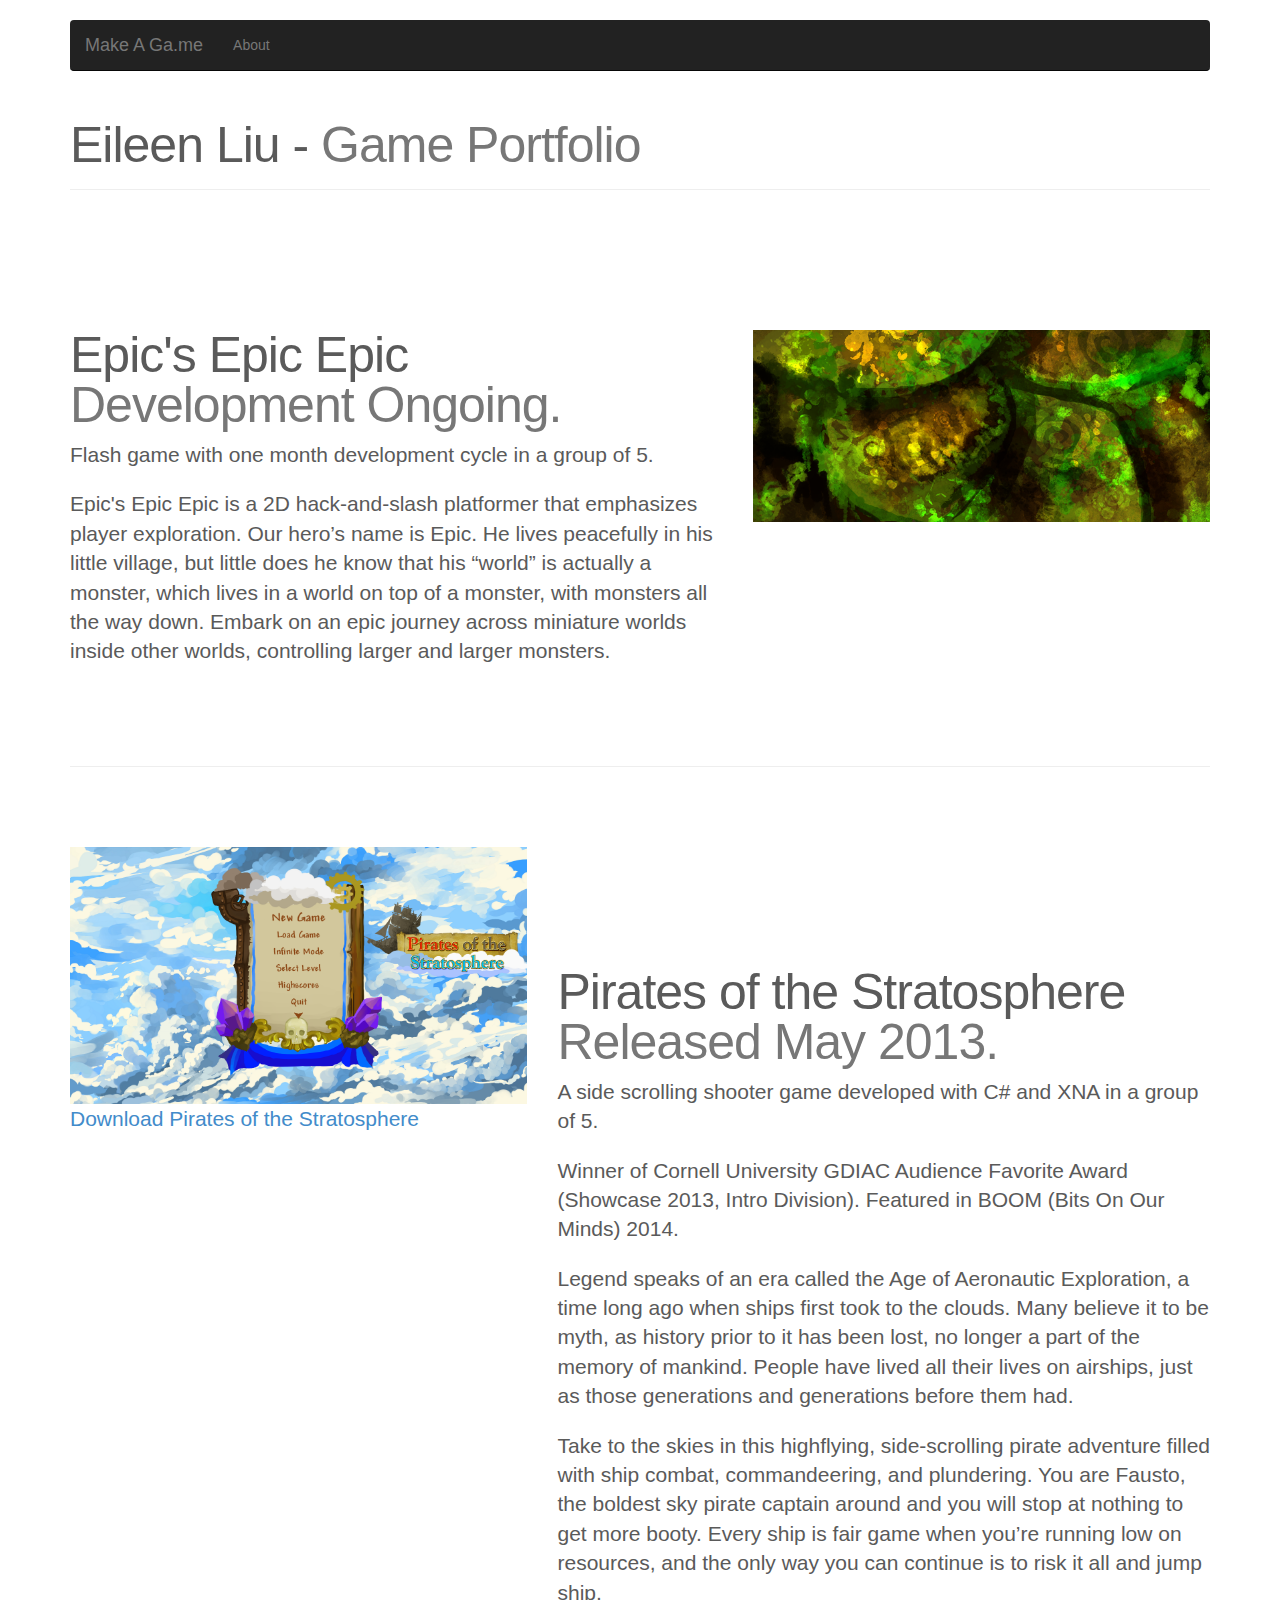
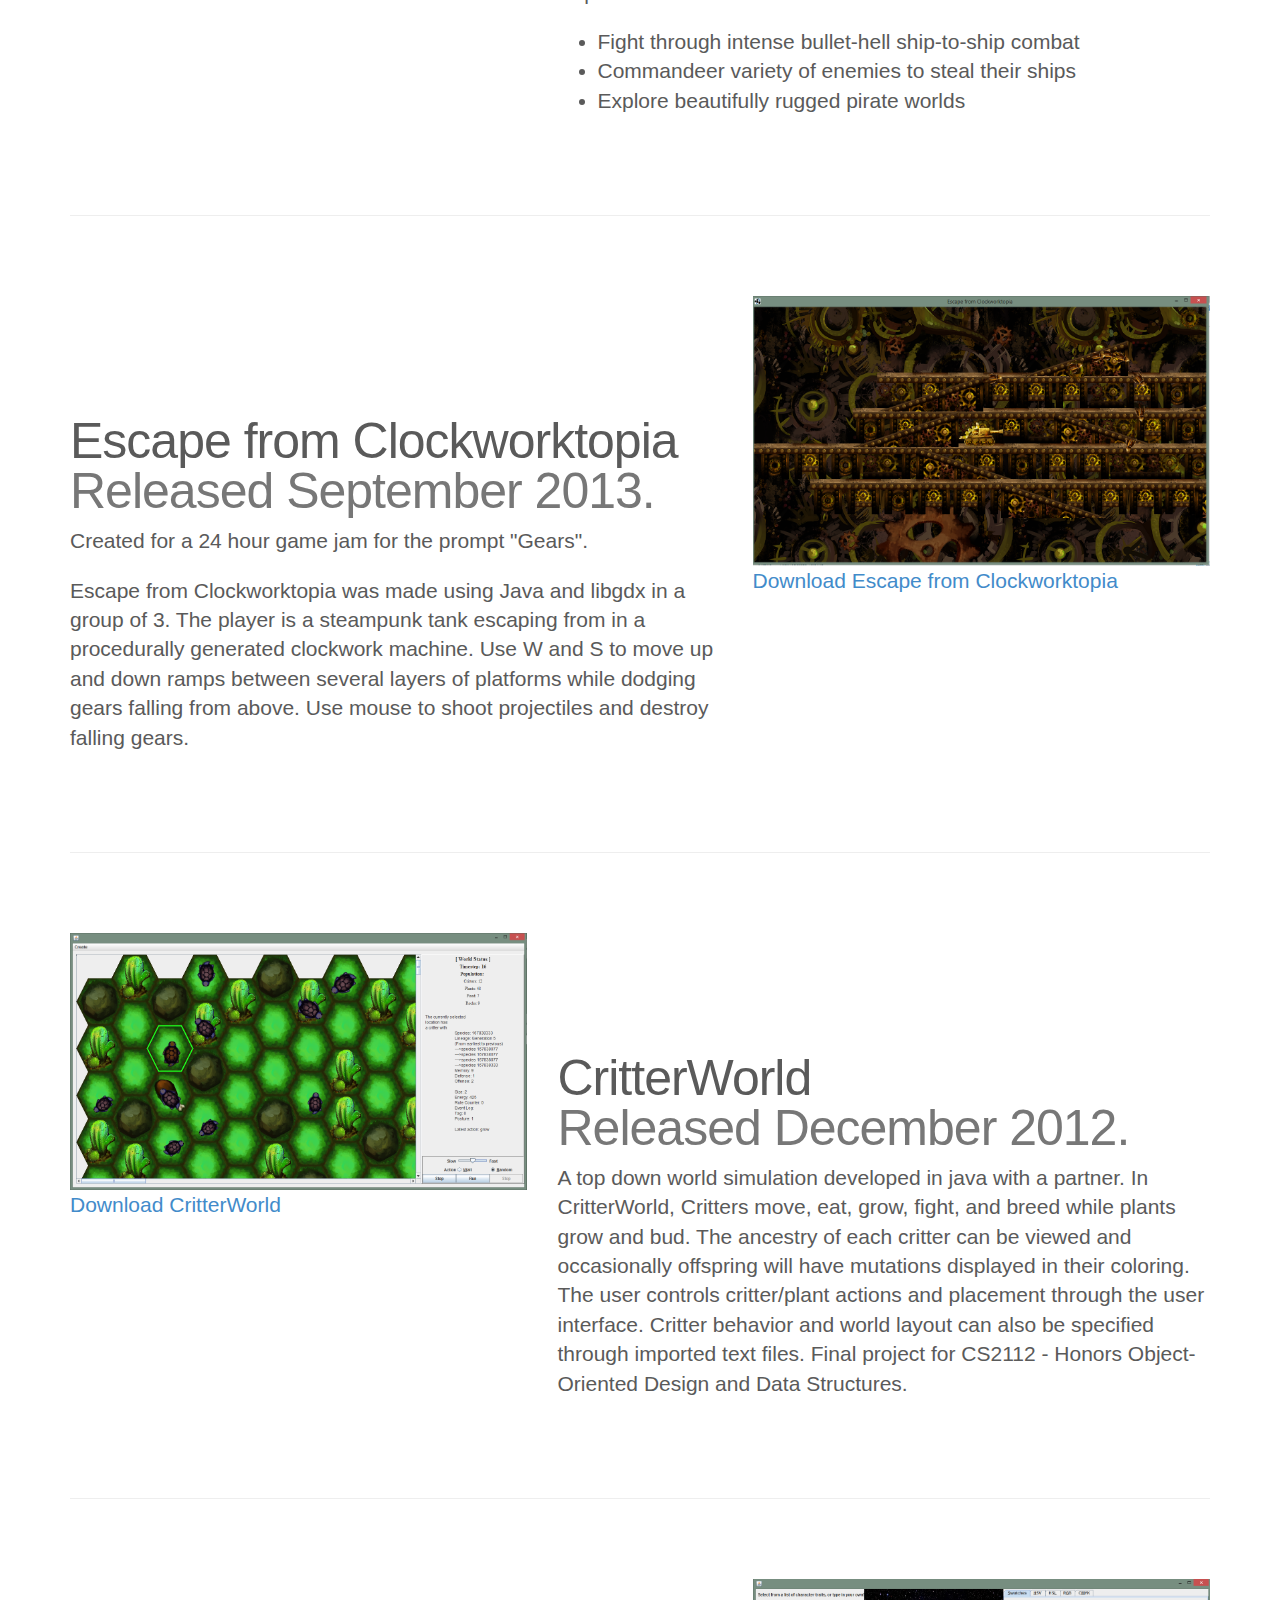
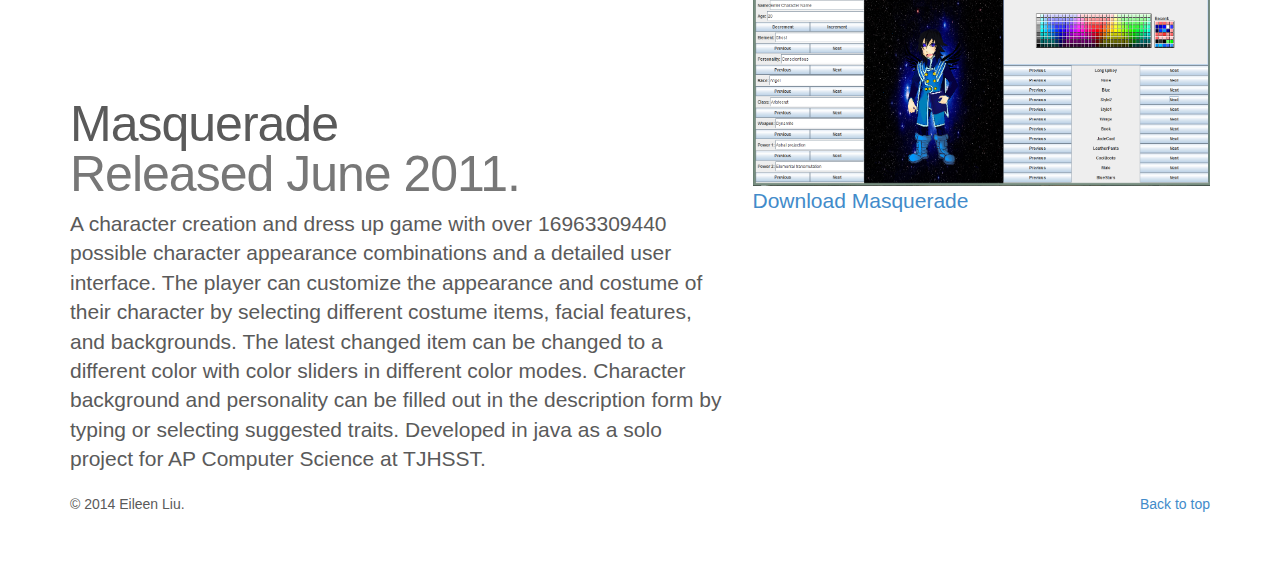
==== index.html @ 1aaf230d "adjusting images" ====
<!DOCTYPE html>
<html lang="en"><head>
<meta http-equiv="content-type" content="text/html; charset=UTF-8">
    <meta charset="utf-8">
    <meta http-equiv="X-UA-Compatible" content="IE=edge">
    <meta name="viewport" content="width=device-width, initial-scale=1">
    <meta name="description" content="Game Portfolio">
    <meta name="author" content="Eileen Liu">
   <!-- <link rel="icon" href="http://getbootstrap.com/favicon.ico">-->

    <title>Make a Ga.me - Eileen Liu - Game Portfolio</title>

    <!-- Bootstrap core CSS -->
    <link href="stylesheets/bootstrap.css" rel="stylesheet">

        <!-- HTML5 shim and Respond.js IE8 support of HTML5 elements and media queries -->
    <!--[if lt IE 9]>
      <script src="https://oss.maxcdn.com/html5shiv/3.7.2/html5shiv.min.js"></script>
      <script src="https://oss.maxcdn.com/respond/1.4.2/respond.min.js"></script>
    <![endif]-->

    <!-- Custom styles for this template -->
    <link href="stylesheets/carousel.css" rel="stylesheet">
  <style type="text/css" id="holderjs-style"></style></head>
<!-- NAVBAR
================================================== -->
  <body>
    <div class="navbar-wrapper">
      <div class="container">
        <div class="navbar navbar-inverse navbar-static-top" role="navigation">
          <div class="container">
            <div class="navbar-header">
              <button type="button" class="navbar-toggle collapsed" data-toggle="collapse" data-target=".navbar-collapse">
                <span class="sr-only">Toggle navigation</span>
                <span class="icon-bar"></span>
                <span class="icon-bar"></span>
                <span class="icon-bar"></span>
              </button>
              <a class="navbar-brand" href="#">Make A Ga.me</a>
            </div>
            <div class="navbar-collapse collapse">
              <ul class="nav navbar-nav">
<!--               <li class="active"><a href="#">Home</a></li>-->
                <li><a href="about.html">About</a></li>
<!--                <li><a href="#contact">Contact</a></li>
                <li class="dropdown">
                  <a href="#" class="dropdown-toggle" data-toggle="dropdown"> Games <span class="caret"></span></a>
                  <ul class="dropdown-menu" role="menu">
                    <li><a href="#">Action</a></li>
                    <li><a href="#">Another action</a></li>
                    <li><a href="#">Something else here</a></li>
                    <li class="divider"></li>
                    <li class="dropdown-header">Nav header</li>
                    <li><a href="#">Separated link</a></li>
                    <li><a href="#">One more separated link</a></li>
                  </ul>
                </li>
                <li><a href="#contact">Programming</a></li>
                <li><a href="#contact">Art</a></li> -->
              </ul>
            </div>
          </div>
        </div>

      </div>
    </div>

    <!-- Marketing messaging and featurettes
    ================================================== -->
    <!-- Wrap the rest of the page in another container to center all the content. -->

    <div class="container marketing">

      <!-- START THE FEATURETTES -->
      <div class="page-header">
        <h2 class="featurette-heading">Eileen Liu - <span class="text-muted"> Game Portfolio</span></h2>
      </div>
      <div class="row featurette">
        <div class="col-md-7">
          <h2 class="featurette-heading">Epic's Epic Epic <br /><span class="text-muted">Development Ongoing.</span></h2>
          <p class="lead">Flash game with one month development cycle in a group of 5. </p>
          <p class="lead">Epic's Epic Epic is a 2D hack-and-slash platformer that emphasizes player exploration. 
          Our hero’s name is Epic. He lives peacefully in his little village, but little does he know that his “world” is actually a monster, which lives in a world on top of a monster, with monsters all the way down. 
          Embark on an epic journey across miniature worlds inside other worlds, controlling larger and larger monsters. </p>
        </div>
        <div class="col-md-5">
          <br/><br/><br/><br/><br/><br/>
          <img src="images/Epic'sEpicEpic.png" class="featurette-image img-responsive">
        </div>
      </div>

      <hr class="featurette-divider">

      <div class="row featurette">
        <div class="col-md-5">
      <!-- 16:9 aspect ratio -->
<!--          <embed width="480" height="270"
            src="http://www.youtube.com/v/d8ma7FJVLNM"> -->


          <img src="images/Pirates.png" class="featurette-image img-responsive">
          <a class="lead" href="games/Pirates of the Stratosphere.zip">Download Pirates of the Stratosphere</a>
        </div>
        
        <div class="col-md-7">
          <h2 class="featurette-heading">Pirates of the Stratosphere <span class="text-muted">Released May 2013.</span></h2>
          <p class="lead">A side scrolling shooter game developed with C# and XNA in a group of 5. </p>
          <p class="lead">Winner of Cornell University GDIAC Audience Favorite Award (Showcase 2013, Intro Division). Featured in BOOM (Bits On Our Minds) 2014. </p>
          <p class="lead">
          Legend speaks of an era called the Age of Aeronautic Exploration, a time long ago when ships first took to the clouds. Many believe it to be myth, as history prior to it has been lost, no longer a part of the memory of mankind. People have lived all their lives on airships, just as those generations and generations before them had. 
          </p>
          <p class="lead">
          Take to the skies in this highflying, side-scrolling pirate adventure filled with ship combat, commandeering, and plundering.  You are Fausto, the boldest sky pirate captain around and you will stop at nothing to get more booty.  Every ship is fair game when you’re running low on resources, and the only way you can continue is to risk it all and jump ship.
          </p>
          <ul class="lead">
            <li>Fight through intense bullet-hell ship-to-ship combat</li>
            <li>Commandeer variety of enemies to steal their ships</li>
            <li>Explore beautifully rugged pirate worlds</li>
          </ul>
        </div>
      </div>

      <hr class="featurette-divider">

      <div class="row featurette">
        <div class="col-md-7">
          <h2 class="featurette-heading">Escape from Clockworktopia <br /><span class="text-muted">Released September 2013.</span></h2>
          <p class="lead">Created for a 24 hour game jam for the prompt "Gears". </p>
          <p class="lead">Escape from Clockworktopia was made using Java and libgdx in a group of 3. The player is a steampunk tank escaping from in a procedurally generated clockwork machine. Use W and S to move up and down ramps between several layers of platforms while dodging gears falling from above. Use mouse to shoot projectiles and destroy falling gears. </p>
        </div>
        <div class="col-md-5">
          <img src="images/EscapefromClockworktopia.png" class="featurette-image img-responsive">
          <a class="lead" href="games/EscapeClockworktopia.jar">Download Escape from Clockworktopia</a>
        </div>
      </div>

      <hr class="featurette-divider">

      <div class="row featurette">
        <div class="col-md-5">
          <img src="images/CritterWorld.png" class="featurette-image img-responsive">
          <a class="lead" href="games/CritterWorld.zip">Download CritterWorld</a>
        </div>
        <div class="col-md-7">
          <h2 class="featurette-heading">CritterWorld <br /><span class="text-muted">Released December 2012.</span></h2>
          <p class="lead">A top down world simulation developed in java with a partner. In CritterWorld, Critters move, eat, grow, fight, and breed while plants grow and bud. The ancestry of each critter can be viewed and occasionally offspring will have mutations displayed in their coloring. The user controls critter/plant actions and placement through the user interface. Critter behavior and world layout can also be specified through imported text files. Final project for CS2112 - Honors Object-Oriented Design and Data Structures. 
           </p>
        </div>
      </div>
      
      <hr class="featurette-divider">

      <div class="row featurette">
        <div class="col-md-7">
          <h2 class="featurette-heading">Masquerade <br /><span class="text-muted">Released June 2011.</span></h2>
          <p class="lead">A character creation and dress up game with over 16963309440 possible character appearance combinations and a detailed user interface. The player can customize the appearance and costume of their character by selecting different costume items, facial features, and backgrounds. The latest changed item can be changed to a different color with color sliders in different color modes. Character background and personality can be filled out in the description form by typing or selecting suggested traits. Developed in java as a solo project for AP Computer Science at TJHSST.</p>
        </div>
        <div class="col-md-5">
          <img src="images/Masquerade.png" class="featurette-image img-responsive">
          <a class="lead" href="games/Masquerade.zip">Download Masquerade</a>
        </div>
      </div>

      <!-- /END THE FEATURETTES -->
      
      <!-- FOOTER -->
      <footer>
        <p class="pull-right"><a href="#">Back to top</a></p>
        <p>© 2014 Eileen Liu. </p>
      </footer>

    </div><!-- /.container -->


    <!-- Bootstrap core JavaScript
    ================================================== -->
    <!-- Placed at the end of the document so the pages load faster -->
    <script src="javascripts/jquery.js"></script>
    <script src="javascripts/bootstrap.js"></script>
    <script src="javascripts/docs.js"></script>
    <!-- IE10 viewport hack for Surface/desktop Windows 8 bug -->
    <script src="javascripts/ie10-viewport-bug-workaround.js"></script>
  
</body></html>
---- stylesheets/carousel.css ----
/* GLOBAL STYLES
-------------------------------------------------- */
/* Padding below the footer and lighter body text */

body {
  padding-bottom: 40px;
  color: #5a5a5a;
}



/* CUSTOMIZE THE NAVBAR
-------------------------------------------------- */

/* Special class on .container surrounding .navbar, used for positioning it into place. */
.navbar-wrapper {
  position: absolute;
  top: 0;
  right: 0;
  left: 0;
  z-index: 20;
}

/* Flip around the padding for proper display in narrow viewports */
.navbar-wrapper > .container {
  padding-right: 0;
  padding-left: 0;
}
.navbar-wrapper .navbar {
  padding-right: 15px;
  padding-left: 15px;
}
.navbar-wrapper .navbar .container {
  width: auto;
}


/* CUSTOMIZE THE CAROUSEL
-------------------------------------------------- */

/* Carousel base class */
.carousel {
  height: 500px;
  margin-bottom: 60px;
}
/* Since positioning the image, we need to help out the caption */
.carousel-caption {
  z-index: 10;
}

/* Declare heights because of positioning of img element */
.carousel .item {
  height: 500px;
  background-color: #777;
}
.carousel-inner > .item > img {
  position: absolute;
  top: 0;
  left: 0;
  min-width: 100%;
  height: 500px;
}



/* MARKETING CONTENT
-------------------------------------------------- */

/* Center align the text within the three columns below the carousel */
.marketing .col-lg-4 {
  margin-bottom: 20px;
  text-align: center;
}
.marketing h2 {
  font-weight: normal;
}
.marketing .col-lg-4 p {
  margin-right: 10px;
  margin-left: 10px;
}


/* Featurettes
------------------------- */

.featurette-divider {
  margin: 80px 0; /* Space out the Bootstrap <hr> more */
}

/* Thin out the marketing headings */
.featurette-heading {
  font-weight: 300;
  line-height: 1;
  letter-spacing: -1px;
}



/* RESPONSIVE CSS
-------------------------------------------------- */

@media (min-width: 768px) {

  /* Navbar positioning foo */
  .navbar-wrapper {
    margin-top: 20px;
  }
  .navbar-wrapper .container {
    padding-right: 15px;
    padding-left: 15px;
  }
  .navbar-wrapper .navbar {
    padding-right: 0;
    padding-left: 0;
  }

  /* The navbar becomes detached from the top, so we round the corners */
  .navbar-wrapper .navbar {
    border-radius: 4px;
  }

  /* Bump up size of carousel content */
  .carousel-caption p {
    margin-bottom: 20px;
    font-size: 21px;
    line-height: 1.4;
  }

  .featurette-heading {
    font-size: 50px;
  }
}

@media (min-width: 992px) {
  .featurette-heading {
    margin-top: 120px;
  }
}
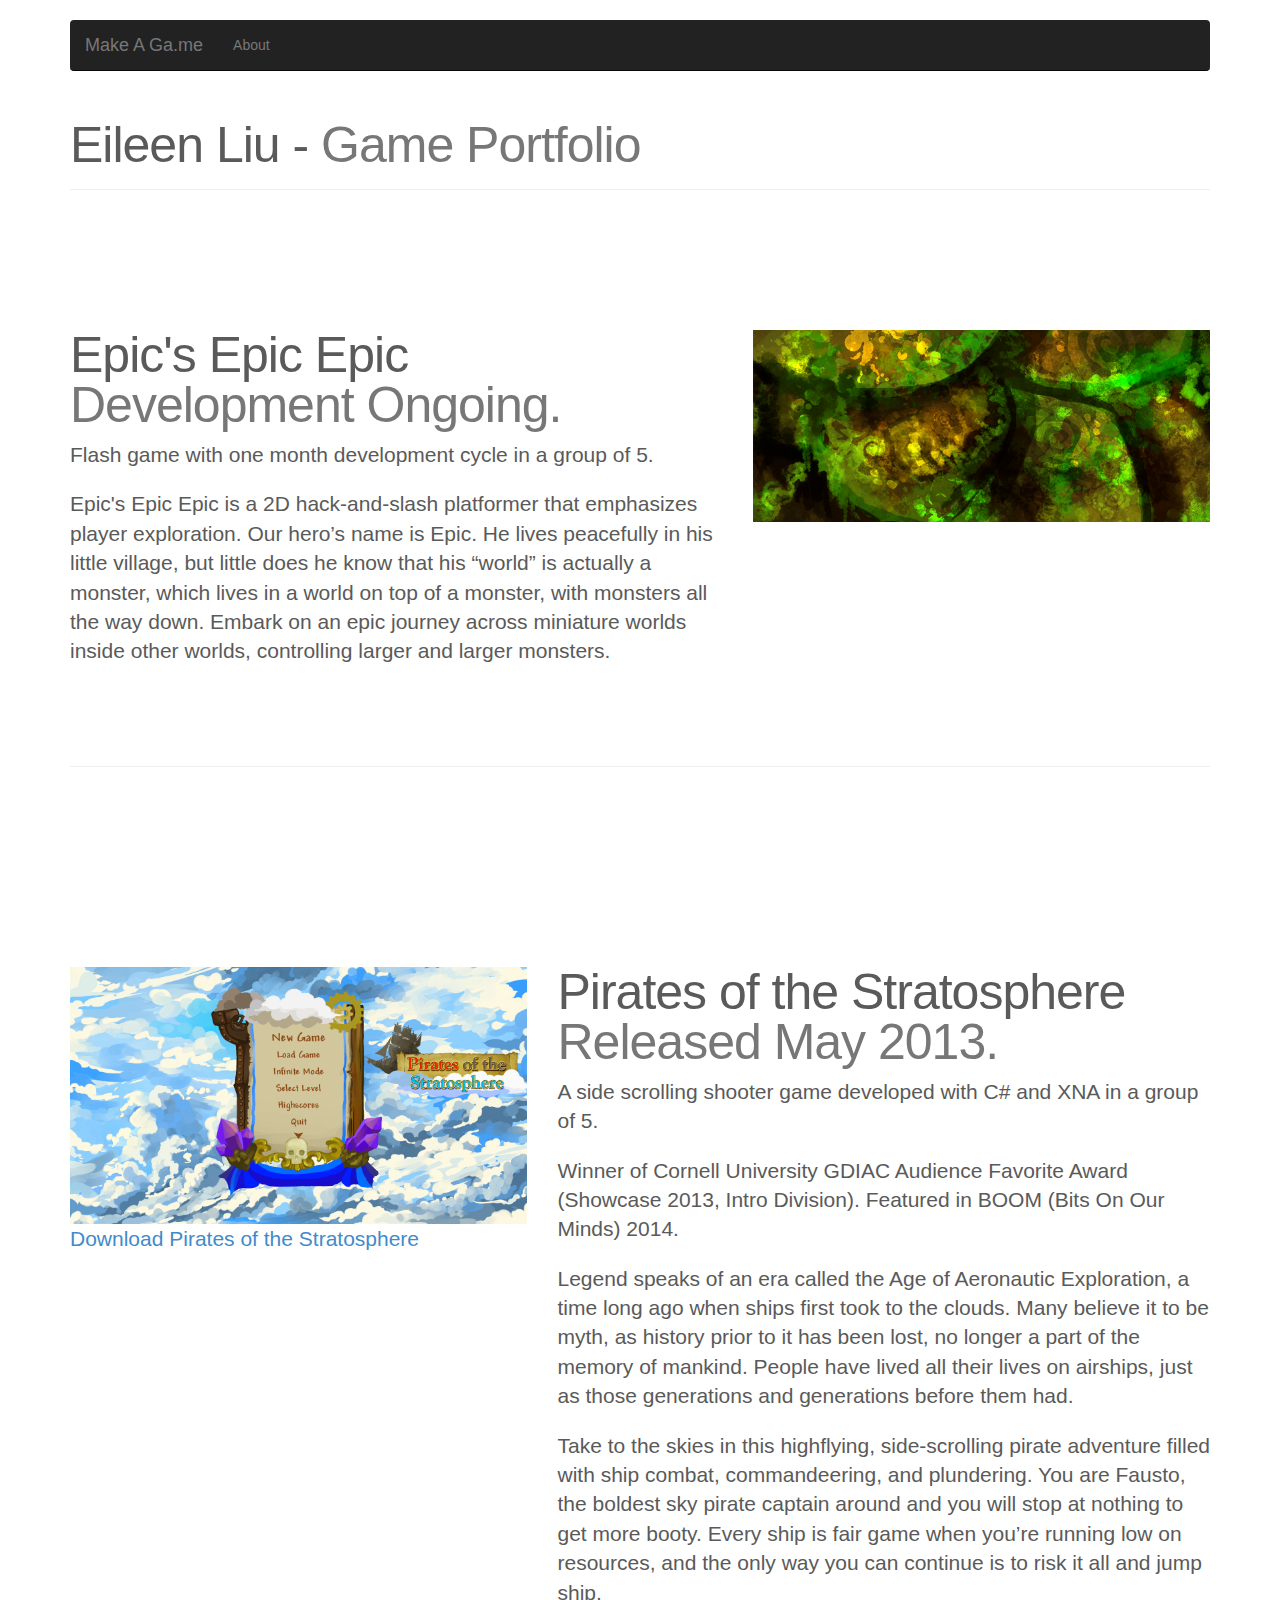
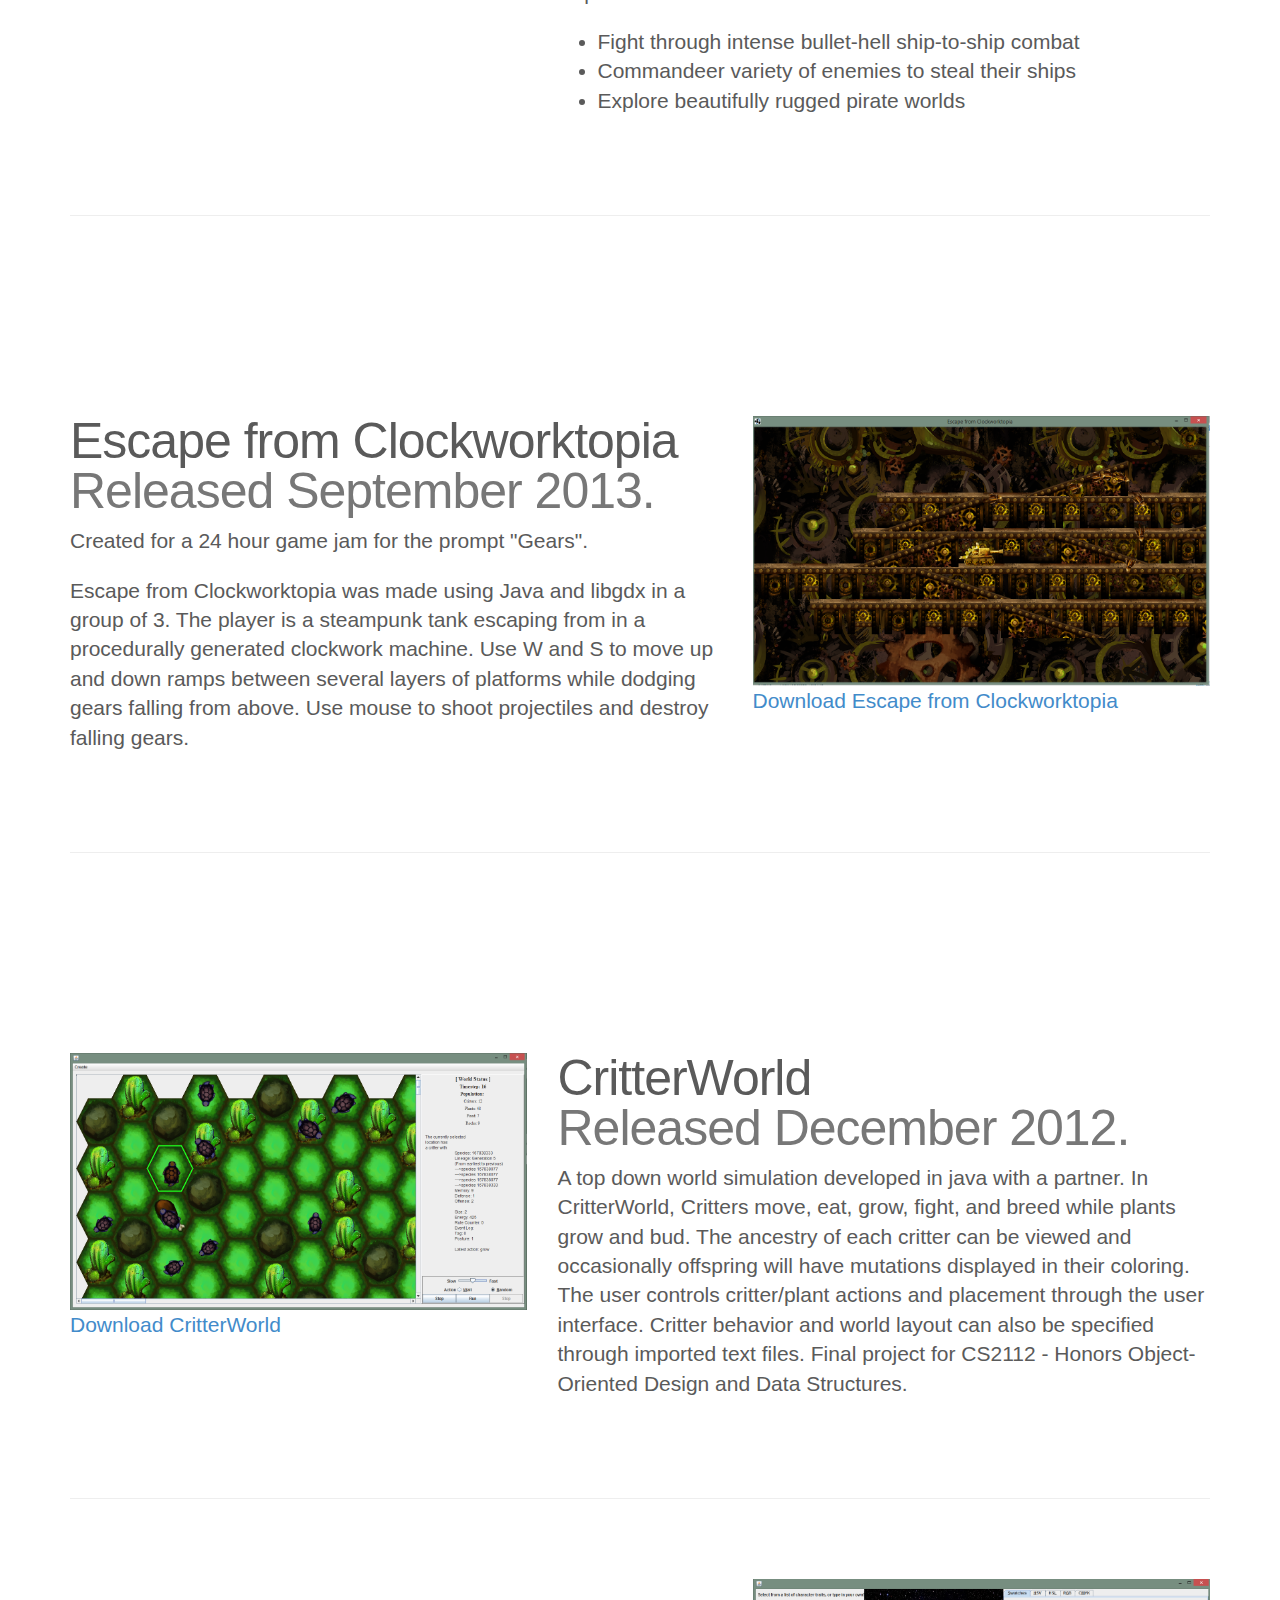
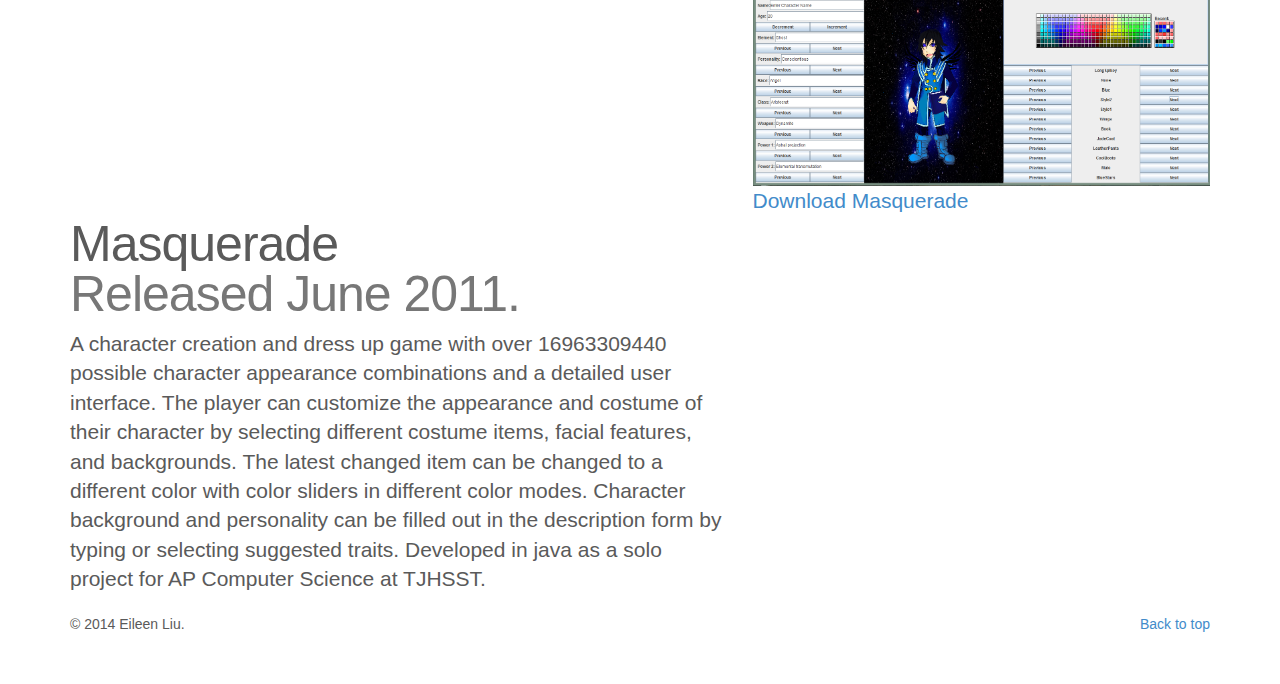
==== commit a8b2ea25: "more image adjustment" ====
--- a/index.html
+++ b/index.html
@@ -97,7 +97,7 @@
 <!--          <embed width="480" height="270"
             src="http://www.youtube.com/v/d8ma7FJVLNM"> -->
 
-
+            <br/><br/><br/><br/><br/><br/>
           <img src="images/Pirates.png" class="featurette-image img-responsive">
           <a class="lead" href="games/Pirates of the Stratosphere.zip">Download Pirates of the Stratosphere</a>
         </div>
@@ -129,6 +129,7 @@
           <p class="lead">Escape from Clockworktopia was made using Java and libgdx in a group of 3. The player is a steampunk tank escaping from in a procedurally generated clockwork machine. Use W and S to move up and down ramps between several layers of platforms while dodging gears falling from above. Use mouse to shoot projectiles and destroy falling gears. </p>
         </div>
         <div class="col-md-5">
+          <br/><br/><br/><br/><br/><br/>
           <img src="images/EscapefromClockworktopia.png" class="featurette-image img-responsive">
           <a class="lead" href="games/EscapeClockworktopia.jar">Download Escape from Clockworktopia</a>
         </div>
@@ -138,6 +139,7 @@
 
       <div class="row featurette">
         <div class="col-md-5">
+          <br/><br/><br/><br/><br/><br/>
           <img src="images/CritterWorld.png" class="featurette-image img-responsive">
           <a class="lead" href="games/CritterWorld.zip">Download CritterWorld</a>
         </div>
@@ -152,6 +154,7 @@
 
       <div class="row featurette">
         <div class="col-md-7">
+          <br/><br/><br/><br/><br/><br/>
           <h2 class="featurette-heading">Masquerade <br /><span class="text-muted">Released June 2011.</span></h2>
           <p class="lead">A character creation and dress up game with over 16963309440 possible character appearance combinations and a detailed user interface. The player can customize the appearance and costume of their character by selecting different costume items, facial features, and backgrounds. The latest changed item can be changed to a different color with color sliders in different color modes. Character background and personality can be filled out in the description form by typing or selecting suggested traits. Developed in java as a solo project for AP Computer Science at TJHSST.</p>
         </div>
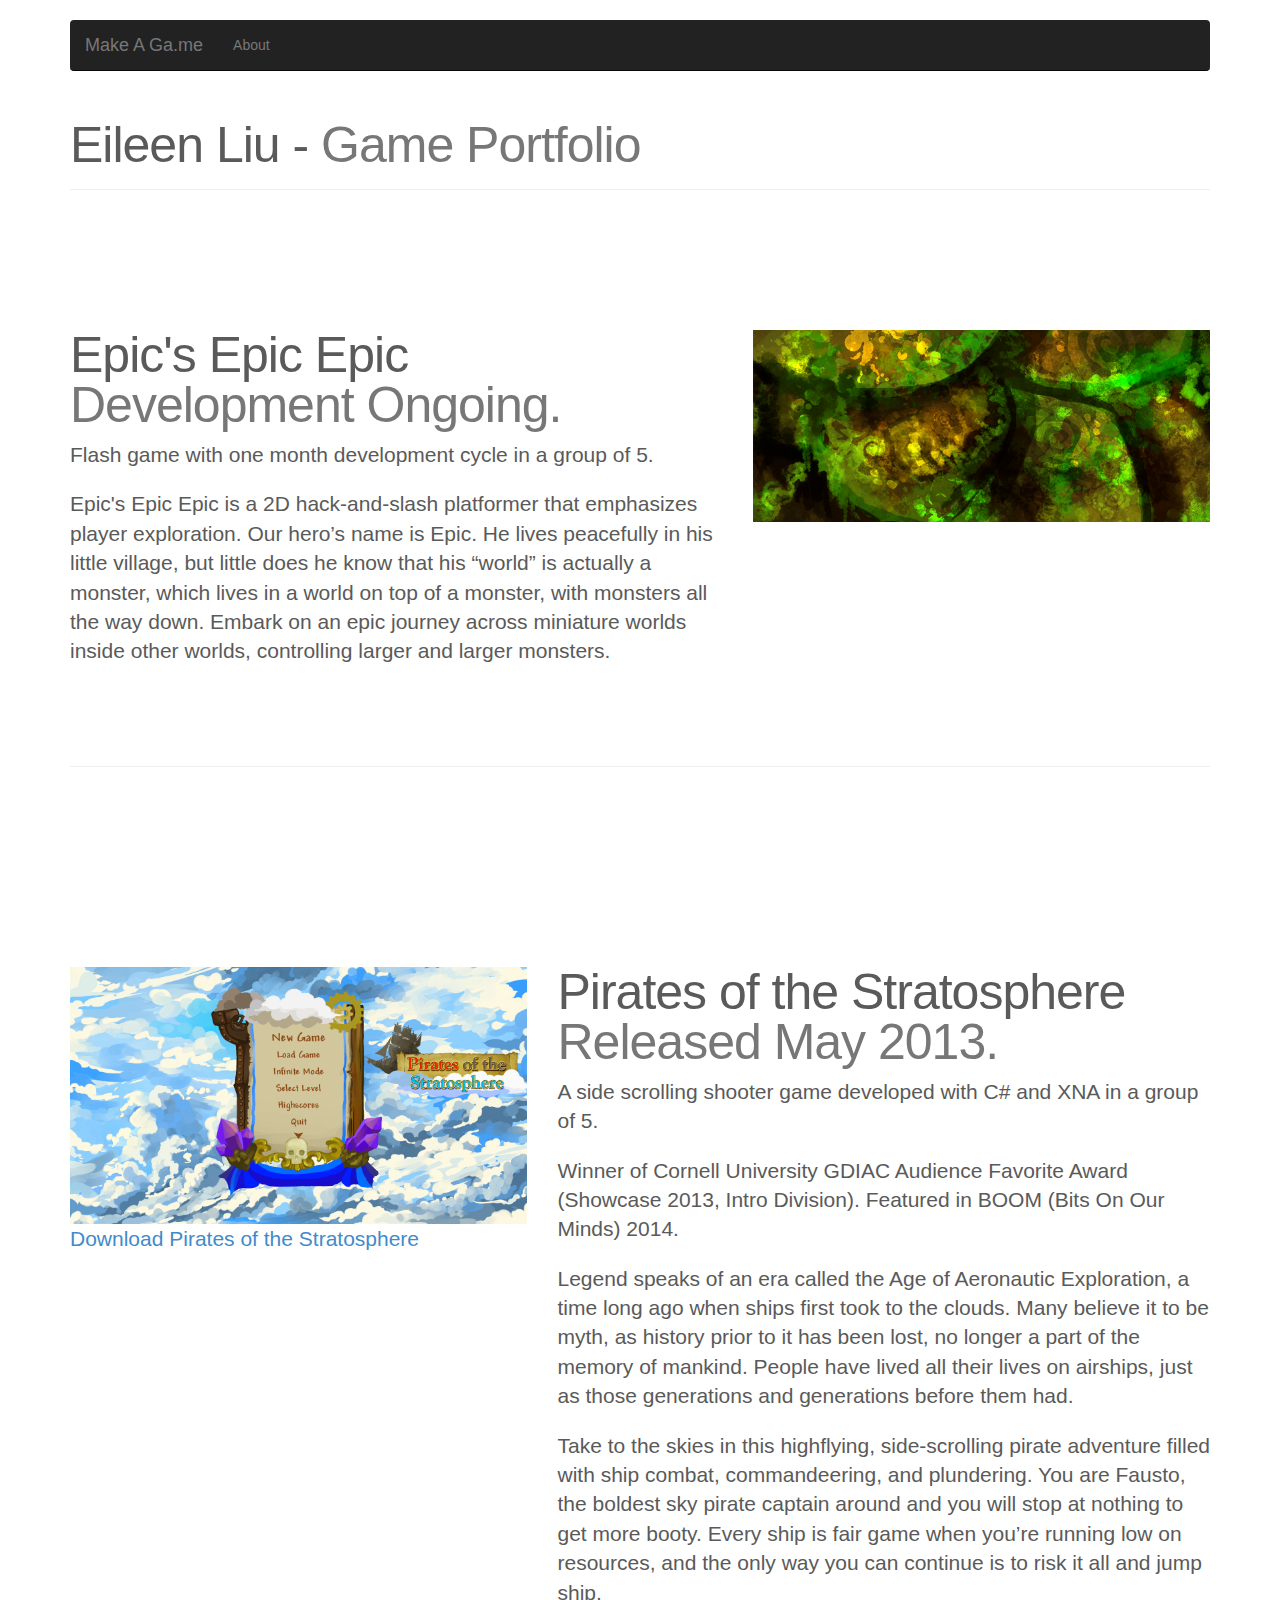
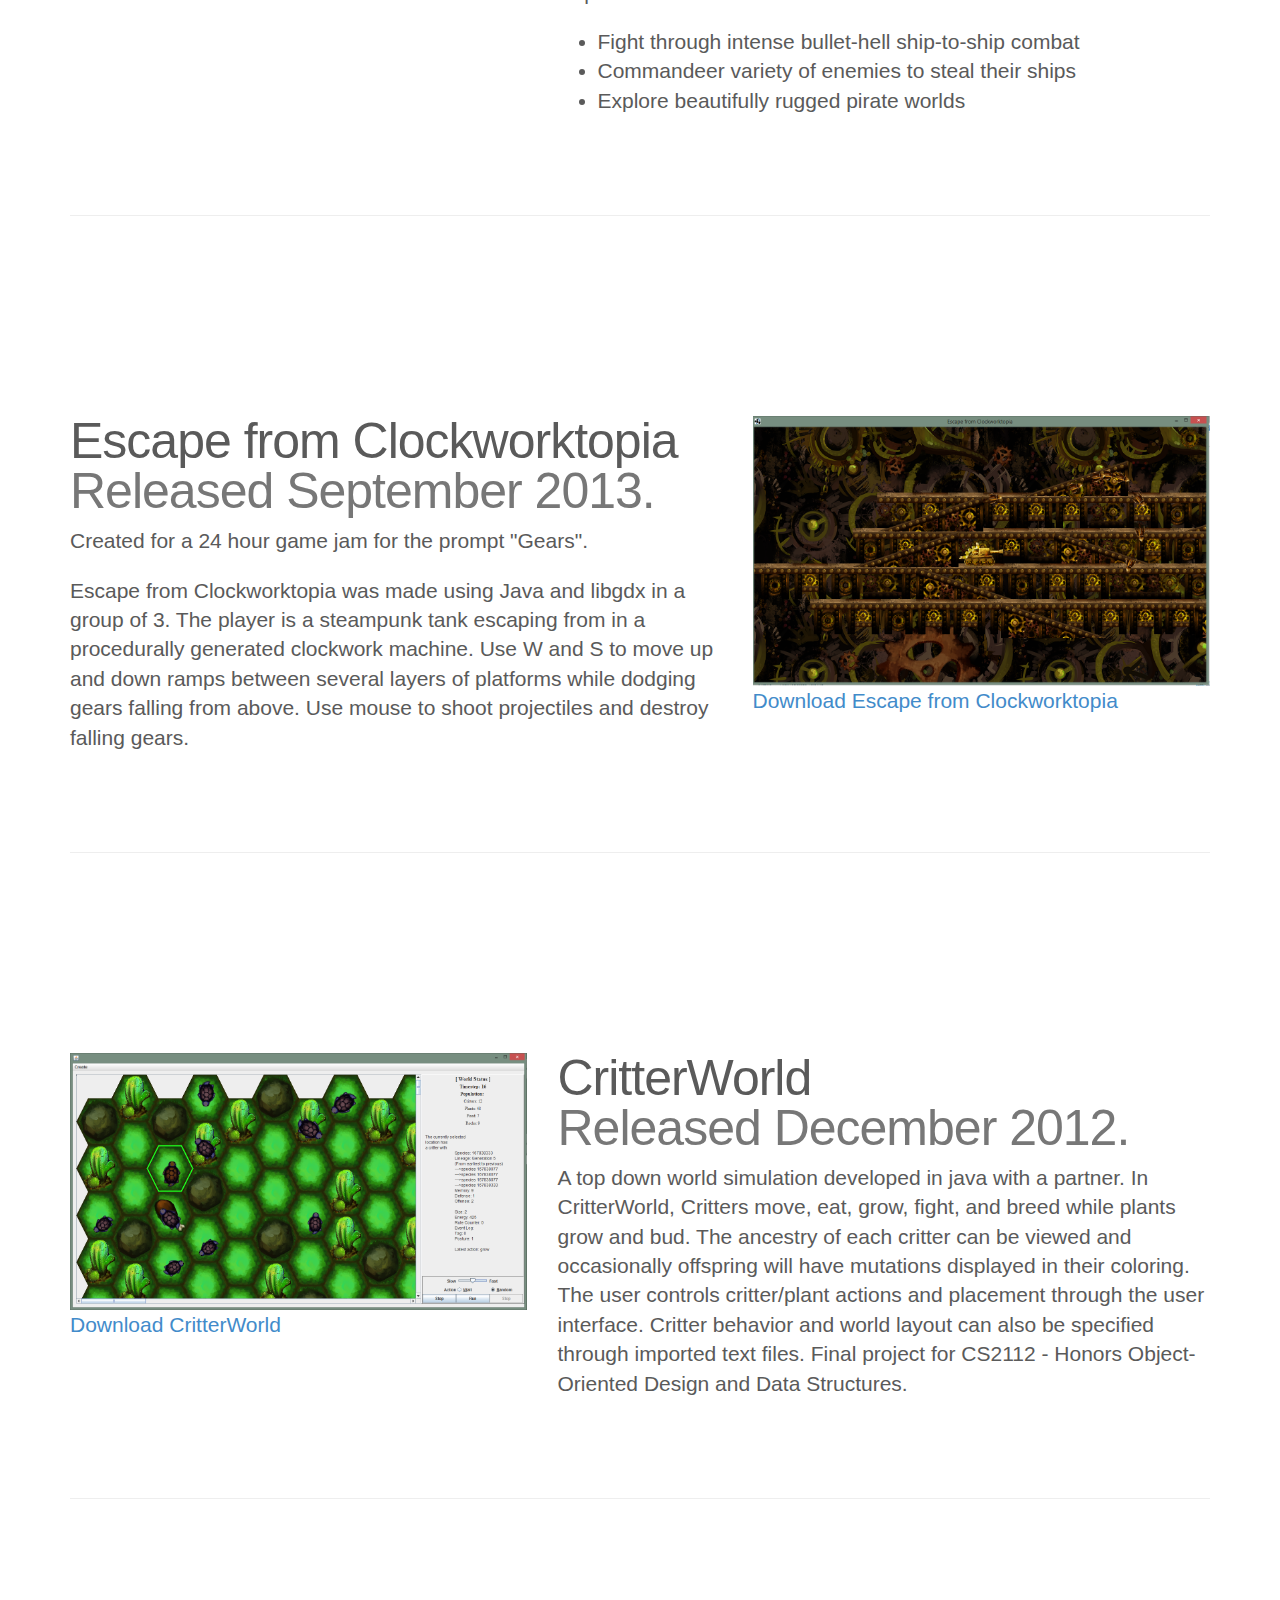
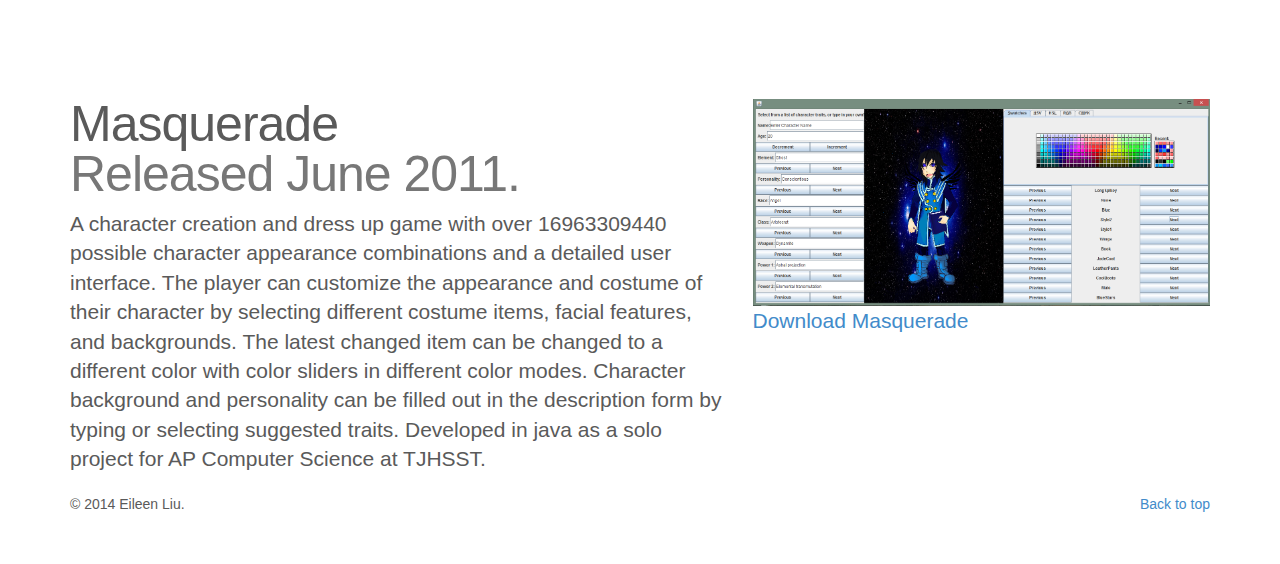
==== commit 11611eba: "more image adjustments" ====
--- a/index.html
+++ b/index.html
@@ -154,11 +154,11 @@
 
       <div class="row featurette">
         <div class="col-md-7">
-          <br/><br/><br/><br/><br/><br/>
           <h2 class="featurette-heading">Masquerade <br /><span class="text-muted">Released June 2011.</span></h2>
           <p class="lead">A character creation and dress up game with over 16963309440 possible character appearance combinations and a detailed user interface. The player can customize the appearance and costume of their character by selecting different costume items, facial features, and backgrounds. The latest changed item can be changed to a different color with color sliders in different color modes. Character background and personality can be filled out in the description form by typing or selecting suggested traits. Developed in java as a solo project for AP Computer Science at TJHSST.</p>
         </div>
         <div class="col-md-5">
+          <br/><br/><br/><br/><br/><br/>
           <img src="images/Masquerade.png" class="featurette-image img-responsive">
           <a class="lead" href="games/Masquerade.zip">Download Masquerade</a>
         </div>
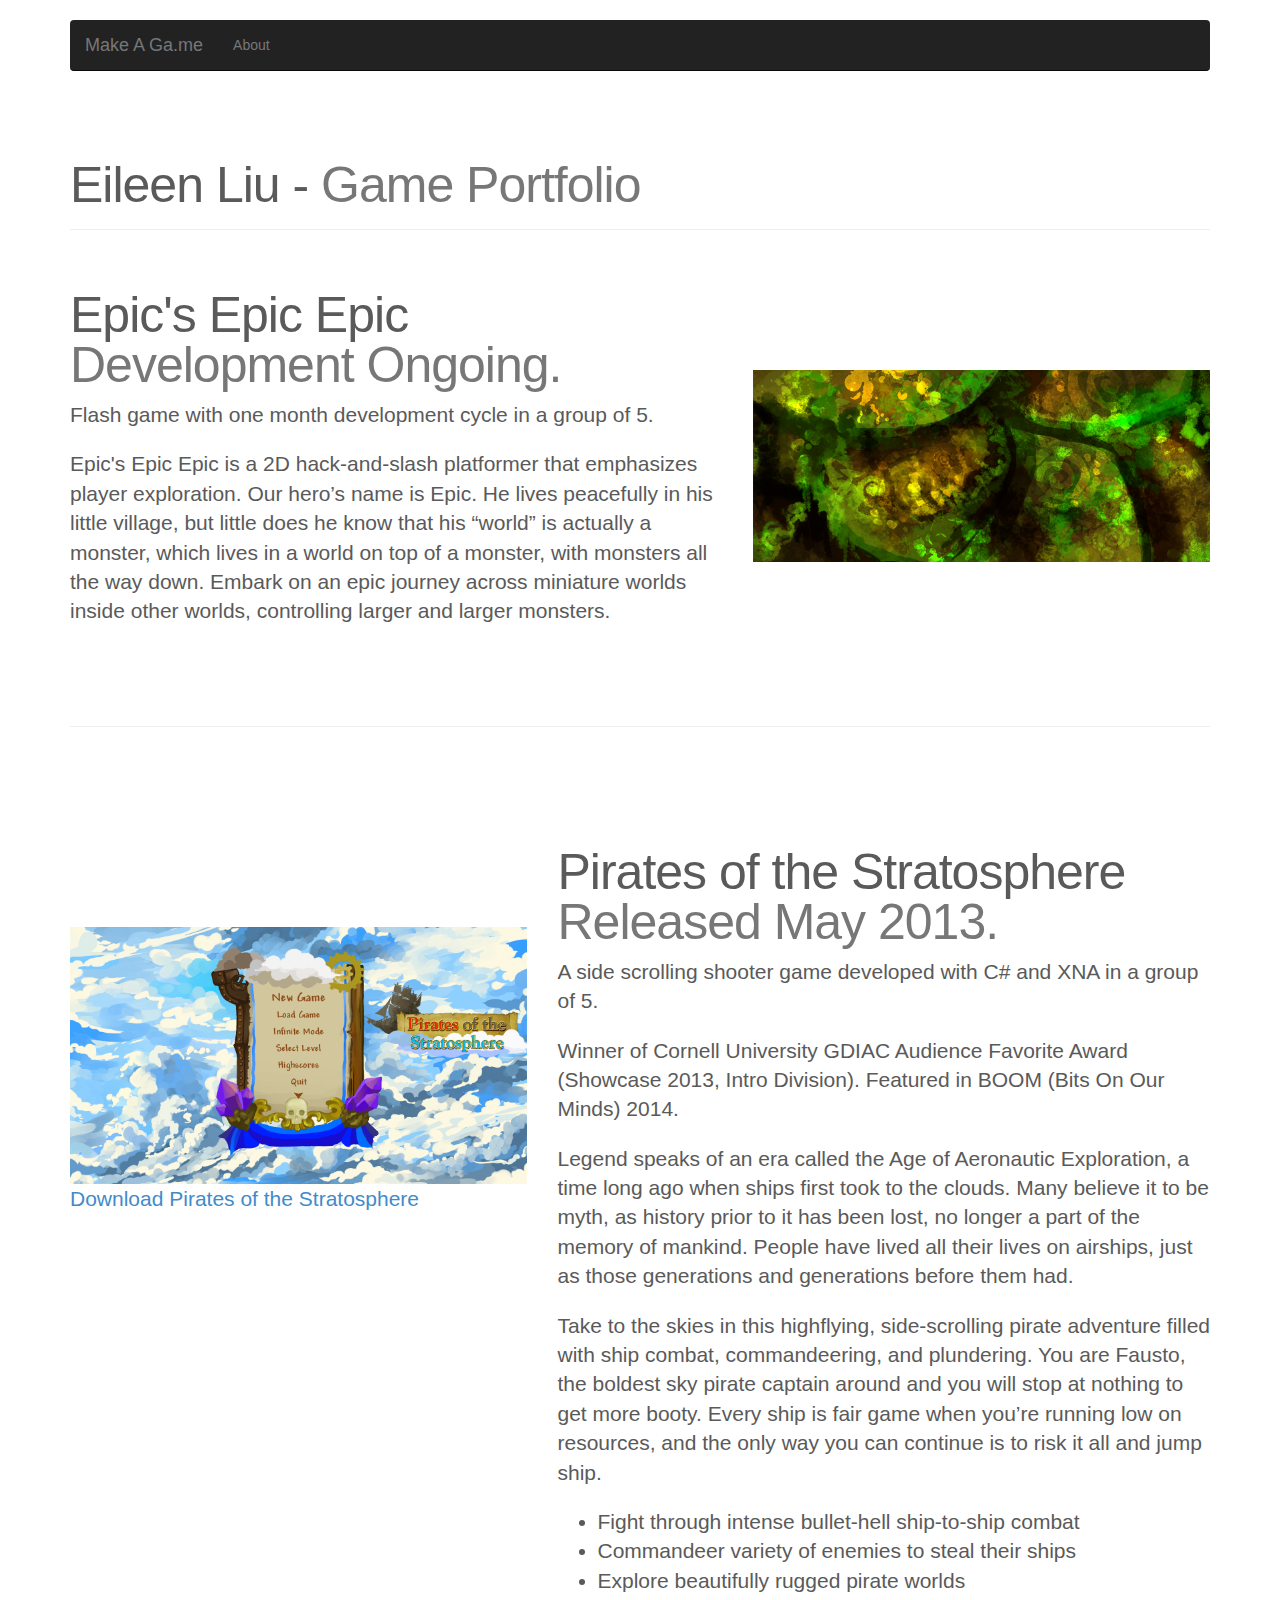
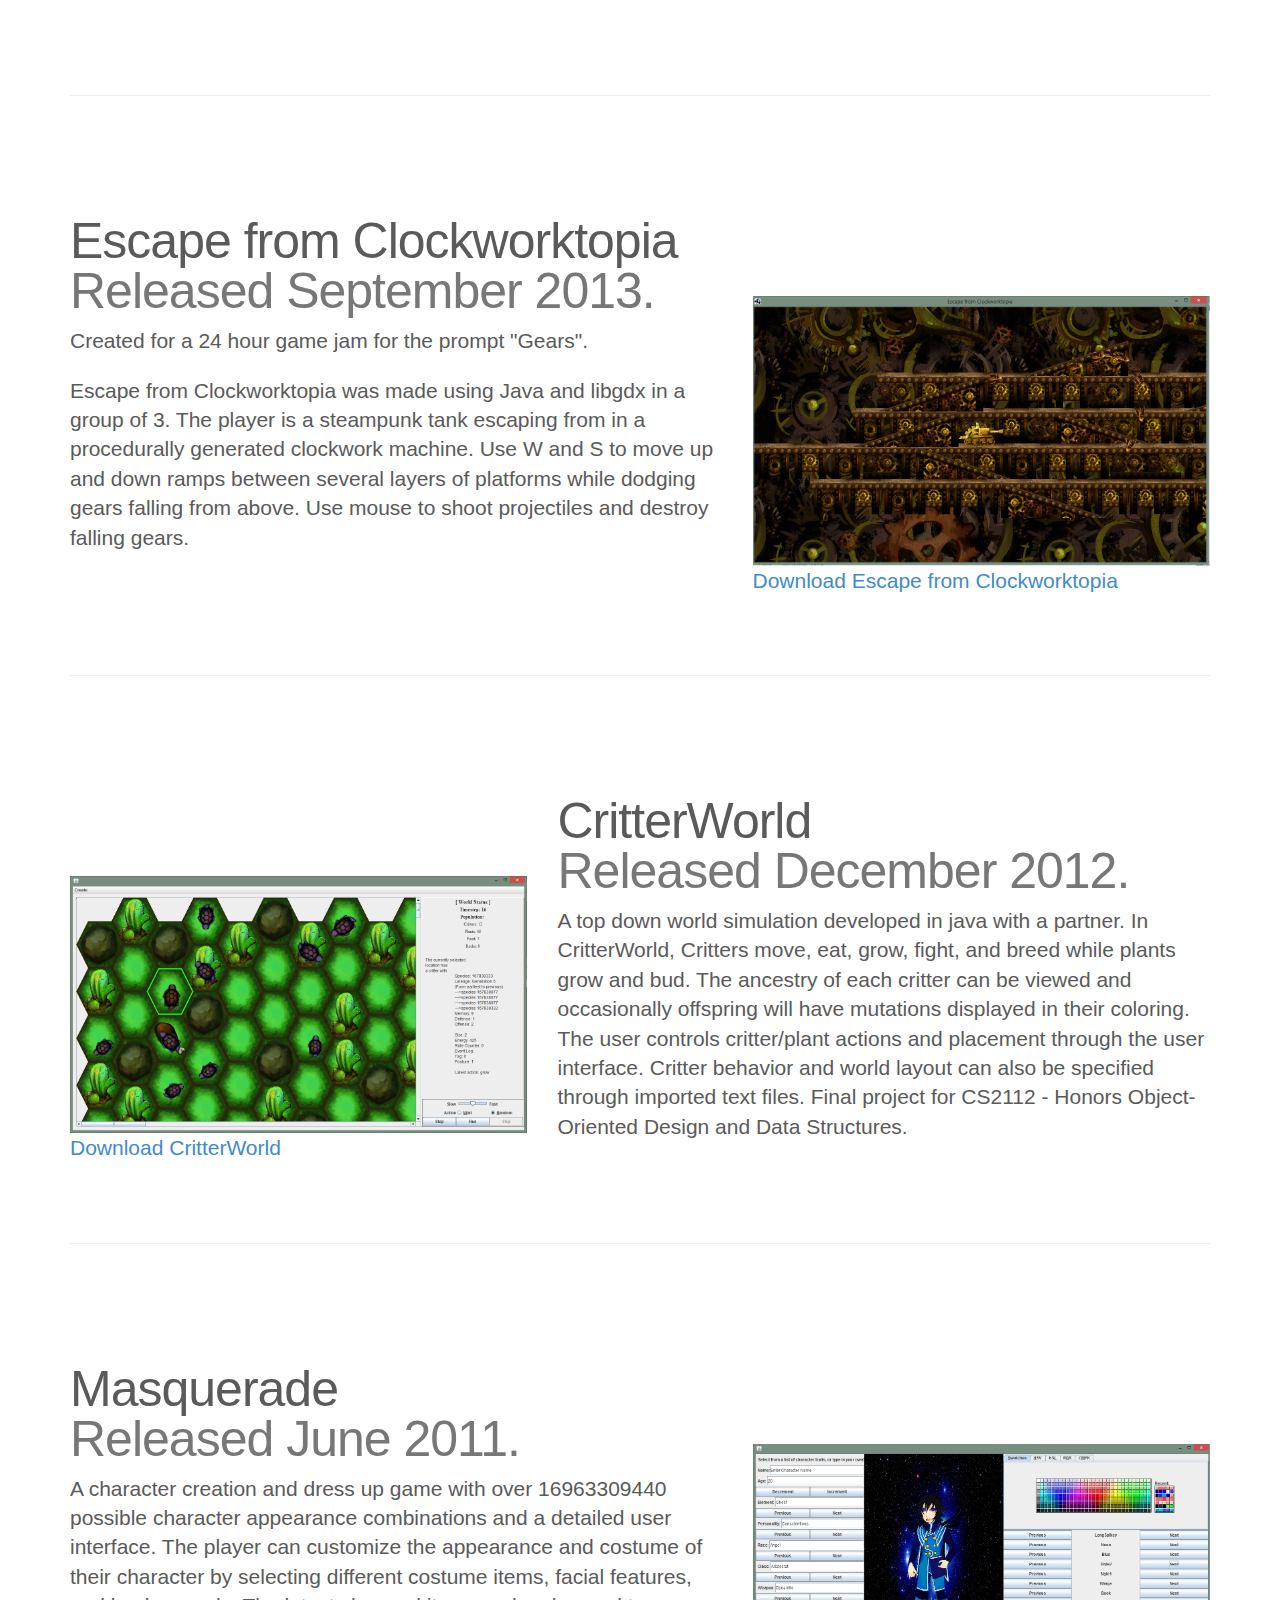
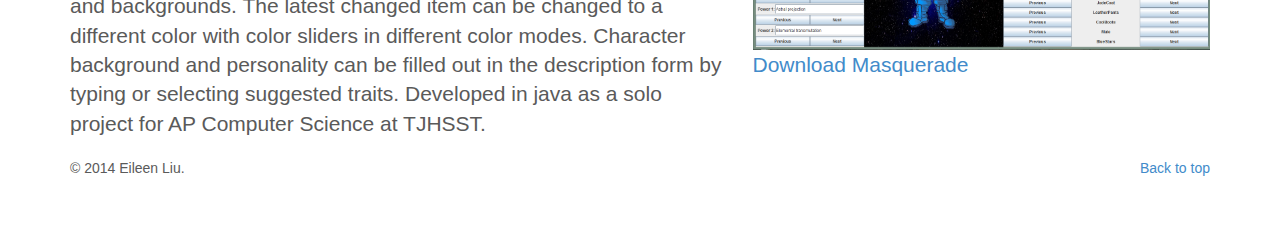
==== commit 9c83de5a: "adjust margins" ====
--- a/index.html
+++ b/index.html
@@ -73,6 +73,7 @@
 
       <!-- START THE FEATURETTES -->
       <div class="page-header">
+        <br/><br/><br/><br/>
         <h2 class="featurette-heading">Eileen Liu - <span class="text-muted"> Game Portfolio</span></h2>
       </div>
       <div class="row featurette">
--- a/stylesheets/carousel.css
+++ b/stylesheets/carousel.css
@@ -133,6 +133,6 @@
 
 @media (min-width: 992px) {
   .featurette-heading {
-    margin-top: 120px;
+    margin-top: 40px;
   }
 }
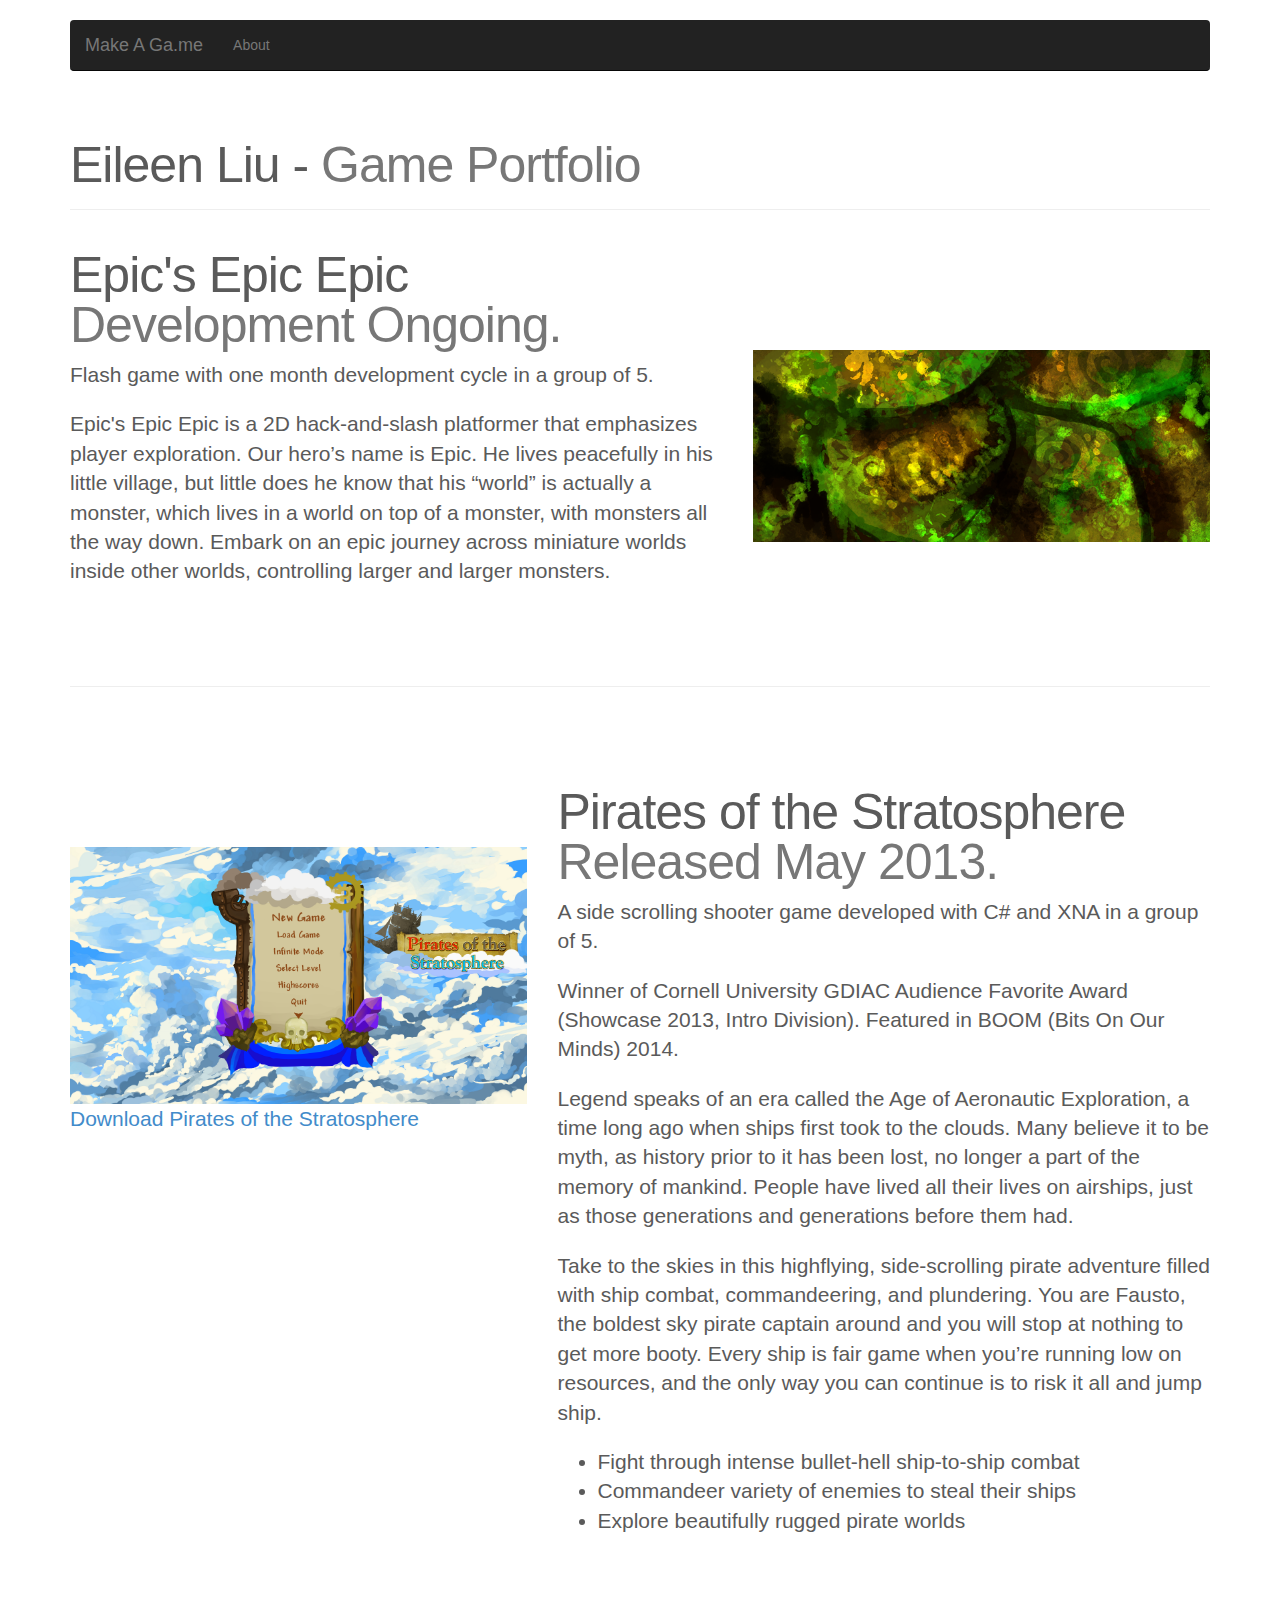
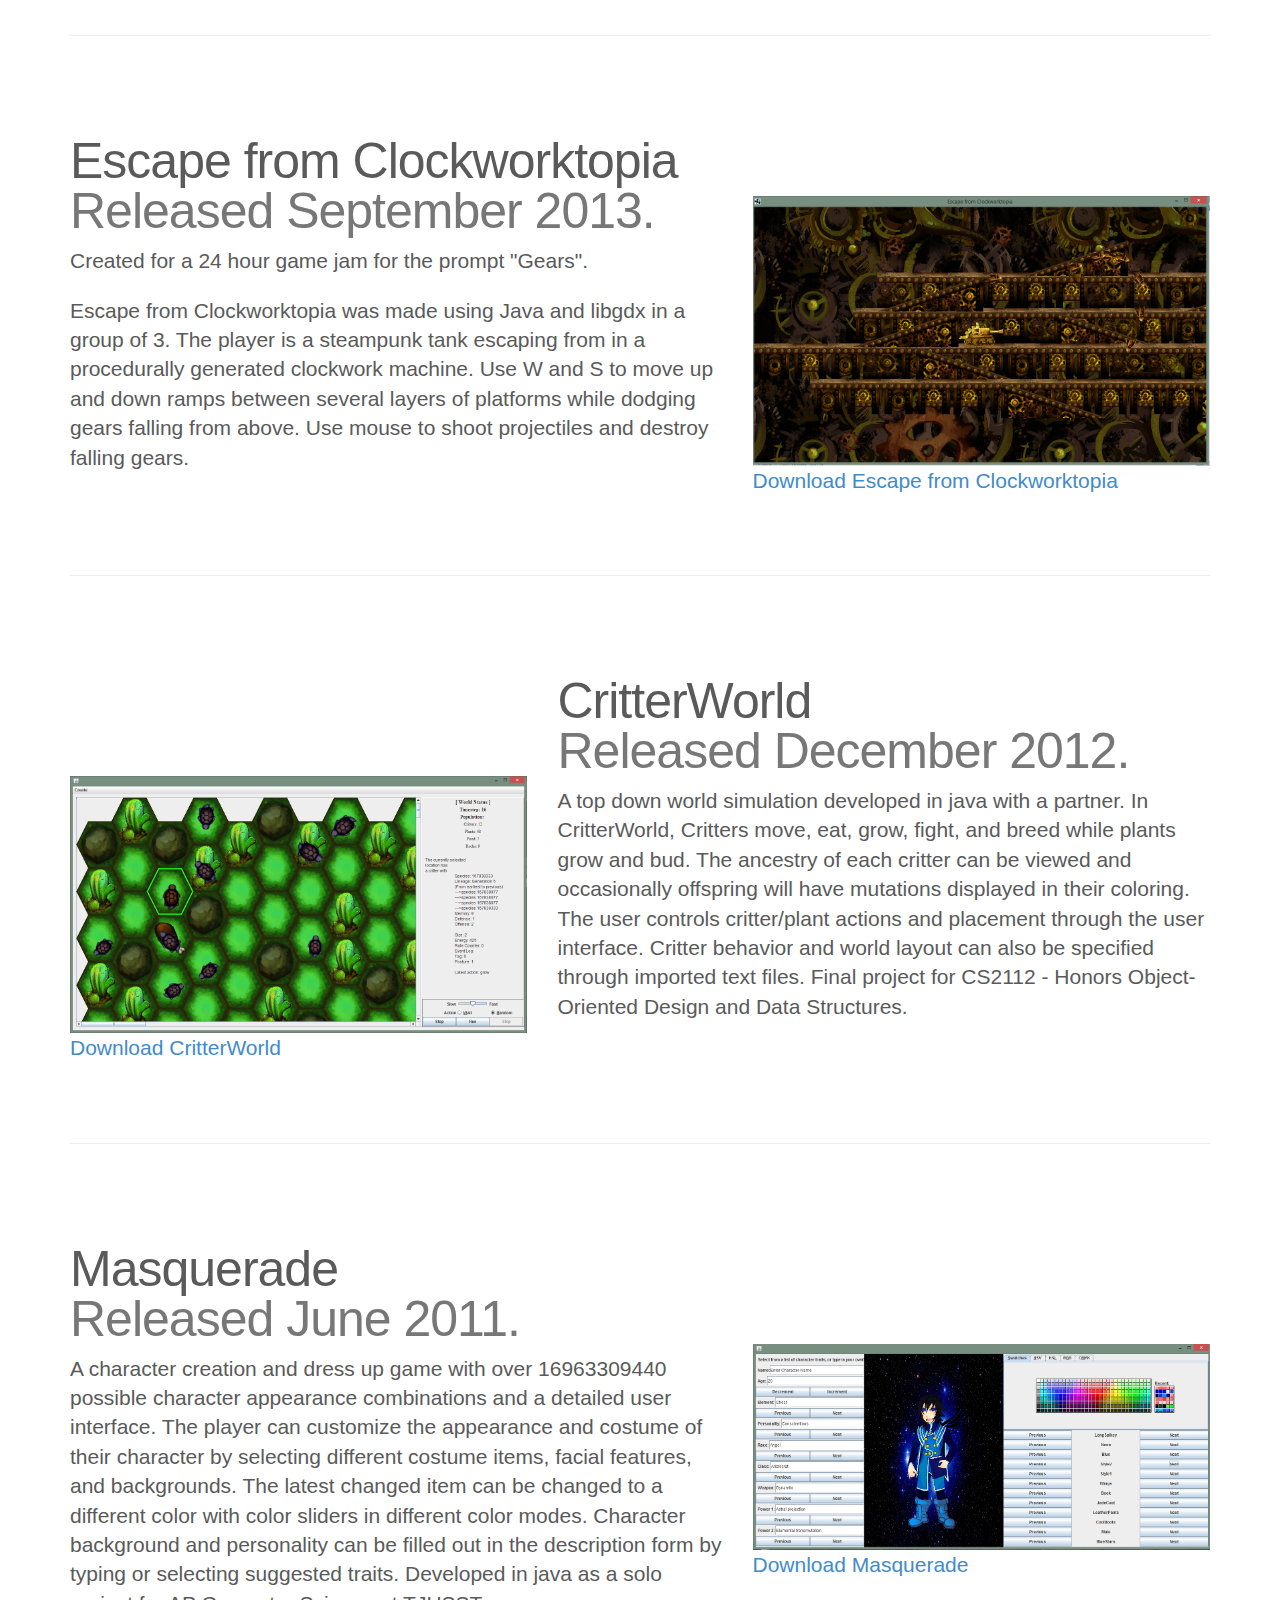
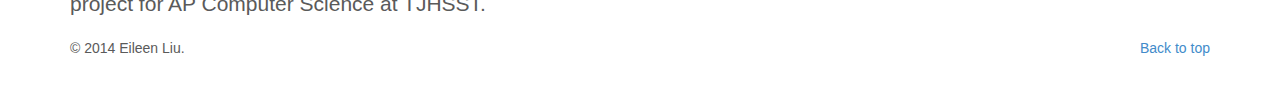
==== commit ce5cd140: "image adjustments" ====
--- a/index.html
+++ b/index.html
@@ -98,7 +98,7 @@
 <!--          <embed width="480" height="270"
             src="http://www.youtube.com/v/d8ma7FJVLNM"> -->
 
-            <br/><br/><br/><br/><br/><br/>
+            <br/><br/><br/><br/>
           <img src="images/Pirates.png" class="featurette-image img-responsive">
           <a class="lead" href="games/Pirates of the Stratosphere.zip">Download Pirates of the Stratosphere</a>
         </div>
@@ -130,7 +130,7 @@
           <p class="lead">Escape from Clockworktopia was made using Java and libgdx in a group of 3. The player is a steampunk tank escaping from in a procedurally generated clockwork machine. Use W and S to move up and down ramps between several layers of platforms while dodging gears falling from above. Use mouse to shoot projectiles and destroy falling gears. </p>
         </div>
         <div class="col-md-5">
-          <br/><br/><br/><br/><br/><br/>
+          <br/><br/><br/><br/>
           <img src="images/EscapefromClockworktopia.png" class="featurette-image img-responsive">
           <a class="lead" href="games/EscapeClockworktopia.jar">Download Escape from Clockworktopia</a>
         </div>
--- a/stylesheets/carousel.css
+++ b/stylesheets/carousel.css
@@ -133,6 +133,6 @@
 
 @media (min-width: 992px) {
   .featurette-heading {
-    margin-top: 40px;
+    margin-top: 20px;
   }
 }
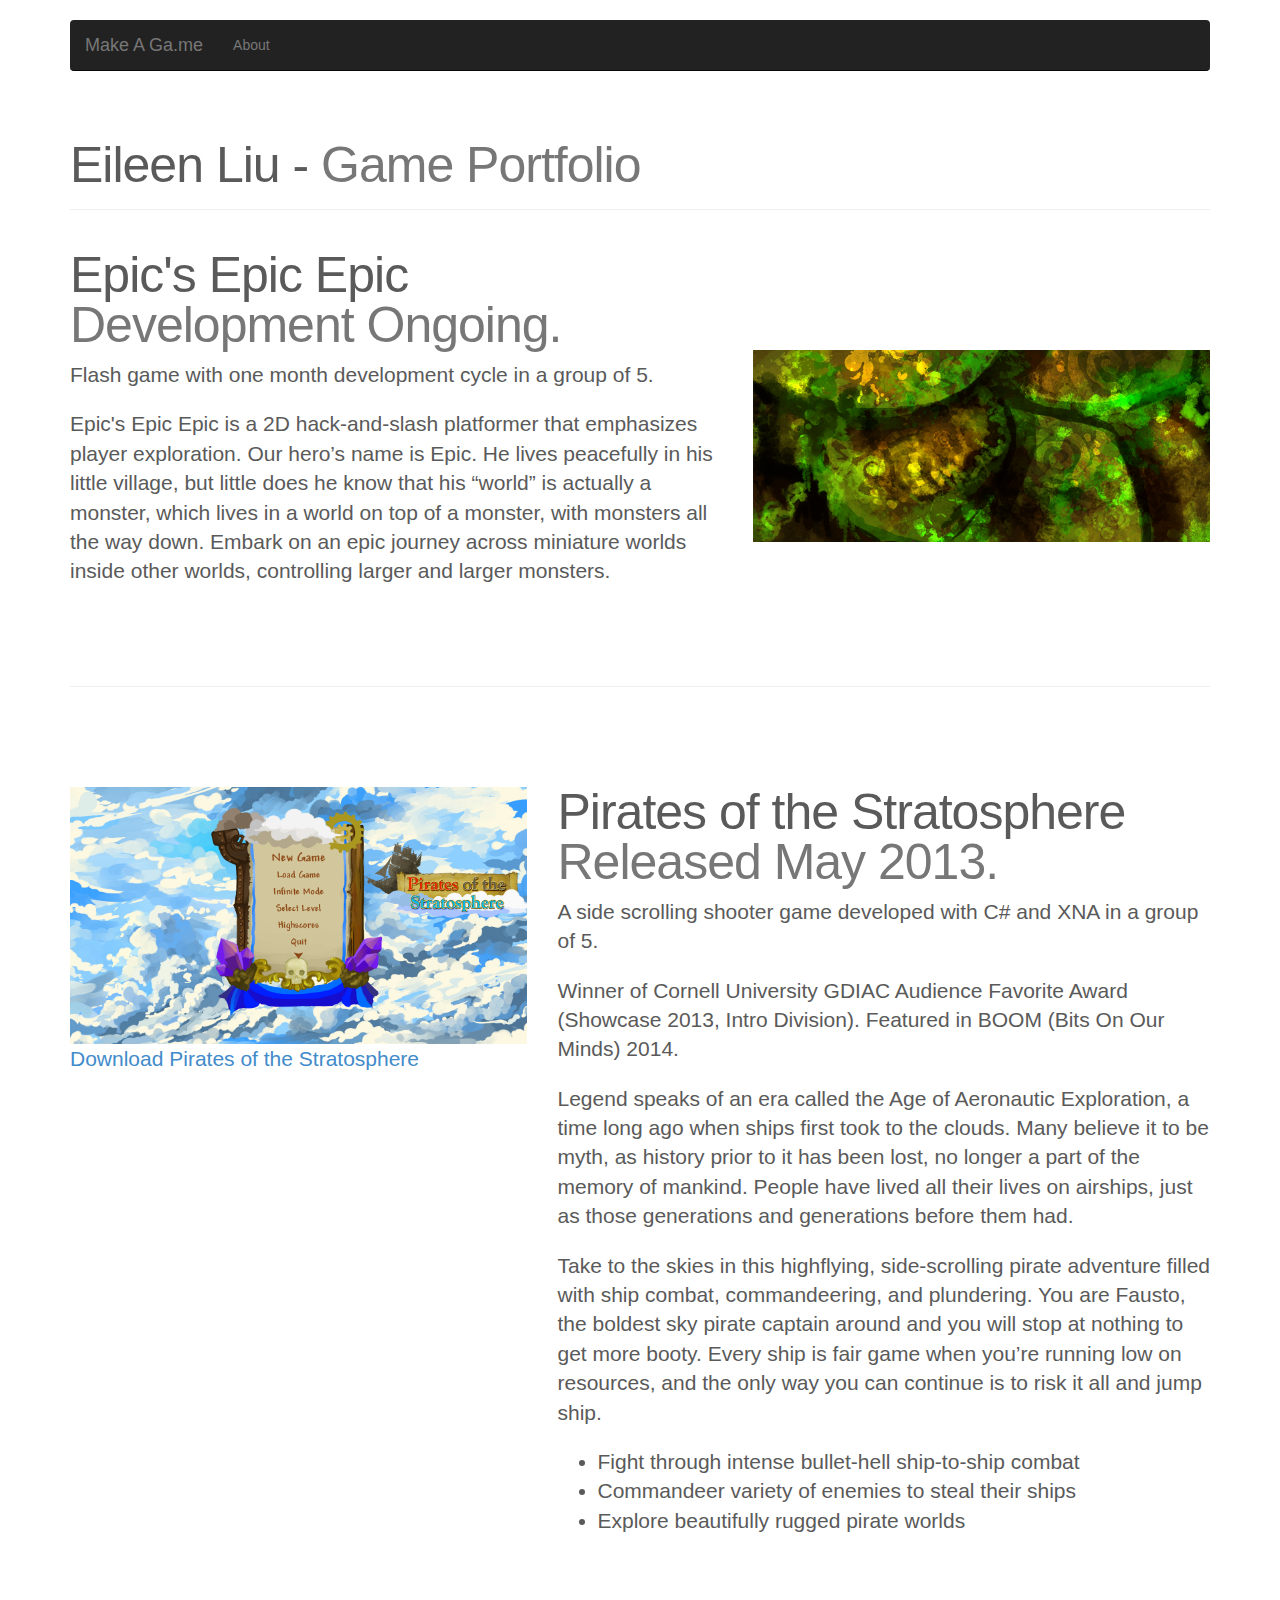
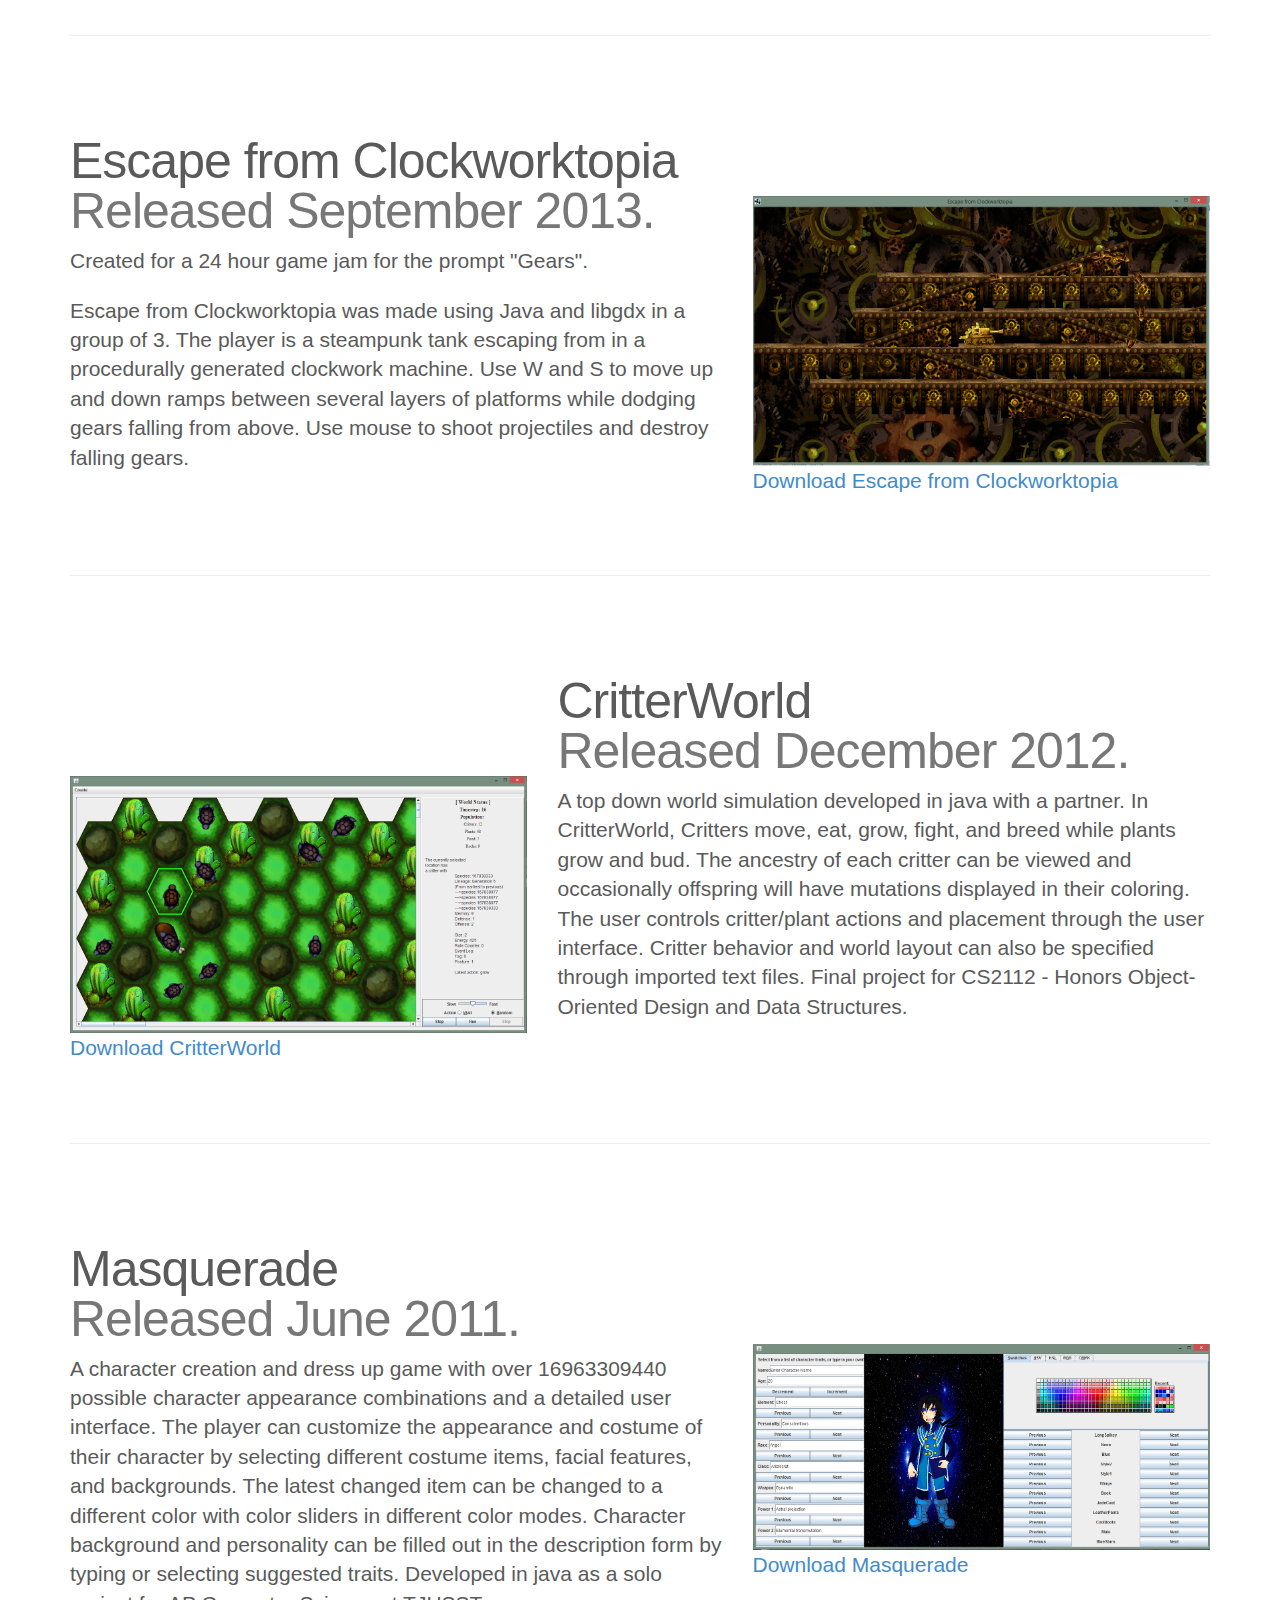
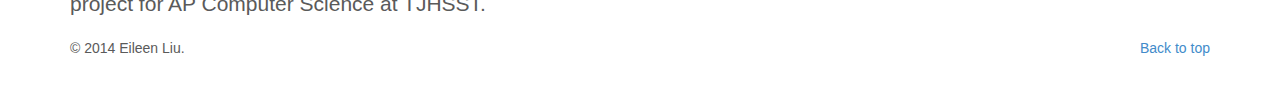
==== commit 23fd4f66: "more image adjustments" ====
--- a/index.html
+++ b/index.html
@@ -98,7 +98,7 @@
 <!--          <embed width="480" height="270"
             src="http://www.youtube.com/v/d8ma7FJVLNM"> -->
 
-            <br/><br/><br/><br/>
+            <br/>
           <img src="images/Pirates.png" class="featurette-image img-responsive">
           <a class="lead" href="games/Pirates of the Stratosphere.zip">Download Pirates of the Stratosphere</a>
         </div>
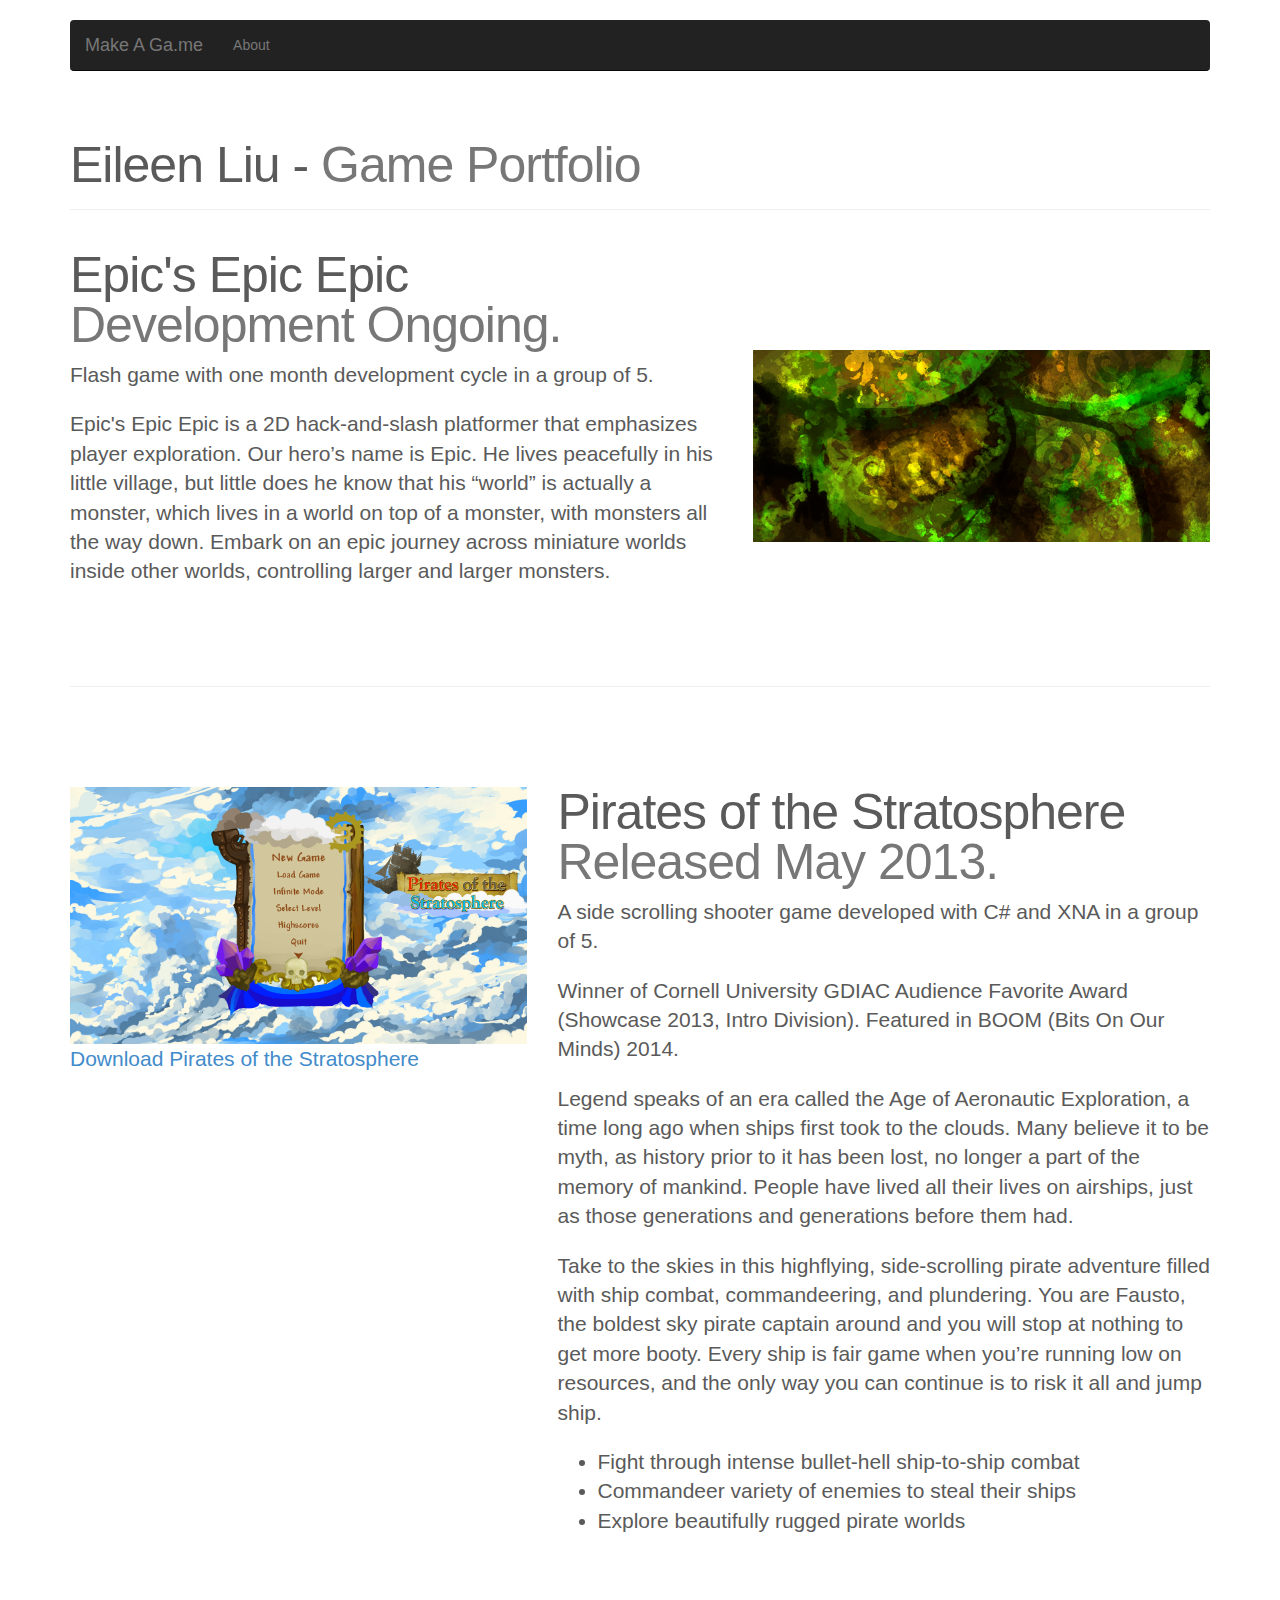
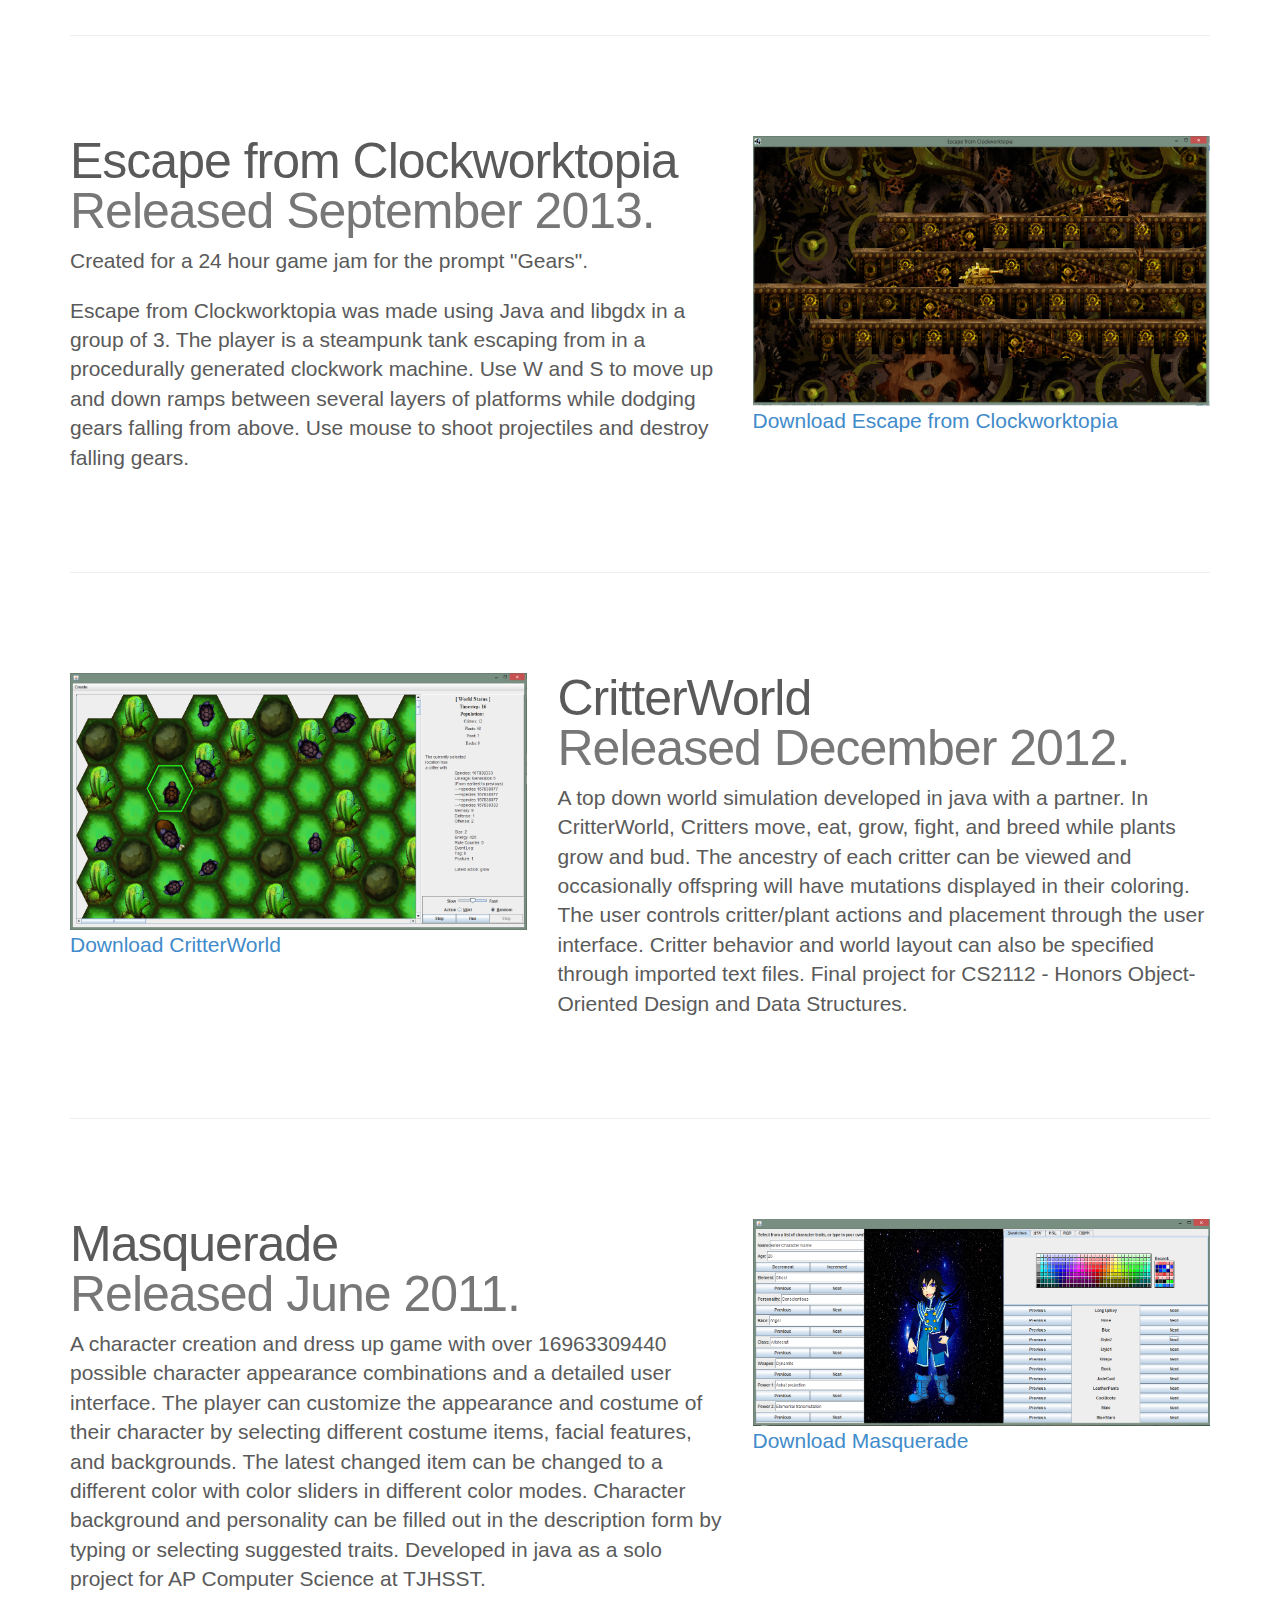
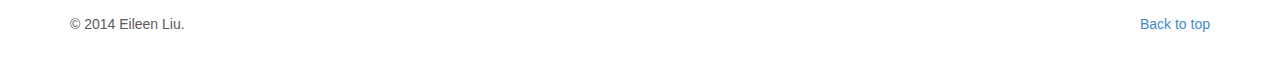
==== commit b308bcc3: "image adjustments" ====
--- a/index.html
+++ b/index.html
@@ -98,7 +98,7 @@
 <!--          <embed width="480" height="270"
             src="http://www.youtube.com/v/d8ma7FJVLNM"> -->
 
-            <br/>
+          <br/>
           <img src="images/Pirates.png" class="featurette-image img-responsive">
           <a class="lead" href="games/Pirates of the Stratosphere.zip">Download Pirates of the Stratosphere</a>
         </div>
@@ -130,7 +130,7 @@
           <p class="lead">Escape from Clockworktopia was made using Java and libgdx in a group of 3. The player is a steampunk tank escaping from in a procedurally generated clockwork machine. Use W and S to move up and down ramps between several layers of platforms while dodging gears falling from above. Use mouse to shoot projectiles and destroy falling gears. </p>
         </div>
         <div class="col-md-5">
-          <br/><br/><br/><br/>
+          <br/>
           <img src="images/EscapefromClockworktopia.png" class="featurette-image img-responsive">
           <a class="lead" href="games/EscapeClockworktopia.jar">Download Escape from Clockworktopia</a>
         </div>
@@ -140,7 +140,7 @@
 
       <div class="row featurette">
         <div class="col-md-5">
-          <br/><br/><br/><br/><br/><br/>
+          <br/>
           <img src="images/CritterWorld.png" class="featurette-image img-responsive">
           <a class="lead" href="games/CritterWorld.zip">Download CritterWorld</a>
         </div>
@@ -159,7 +159,7 @@
           <p class="lead">A character creation and dress up game with over 16963309440 possible character appearance combinations and a detailed user interface. The player can customize the appearance and costume of their character by selecting different costume items, facial features, and backgrounds. The latest changed item can be changed to a different color with color sliders in different color modes. Character background and personality can be filled out in the description form by typing or selecting suggested traits. Developed in java as a solo project for AP Computer Science at TJHSST.</p>
         </div>
         <div class="col-md-5">
-          <br/><br/><br/><br/><br/><br/>
+          <br/>
           <img src="images/Masquerade.png" class="featurette-image img-responsive">
           <a class="lead" href="games/Masquerade.zip">Download Masquerade</a>
         </div>
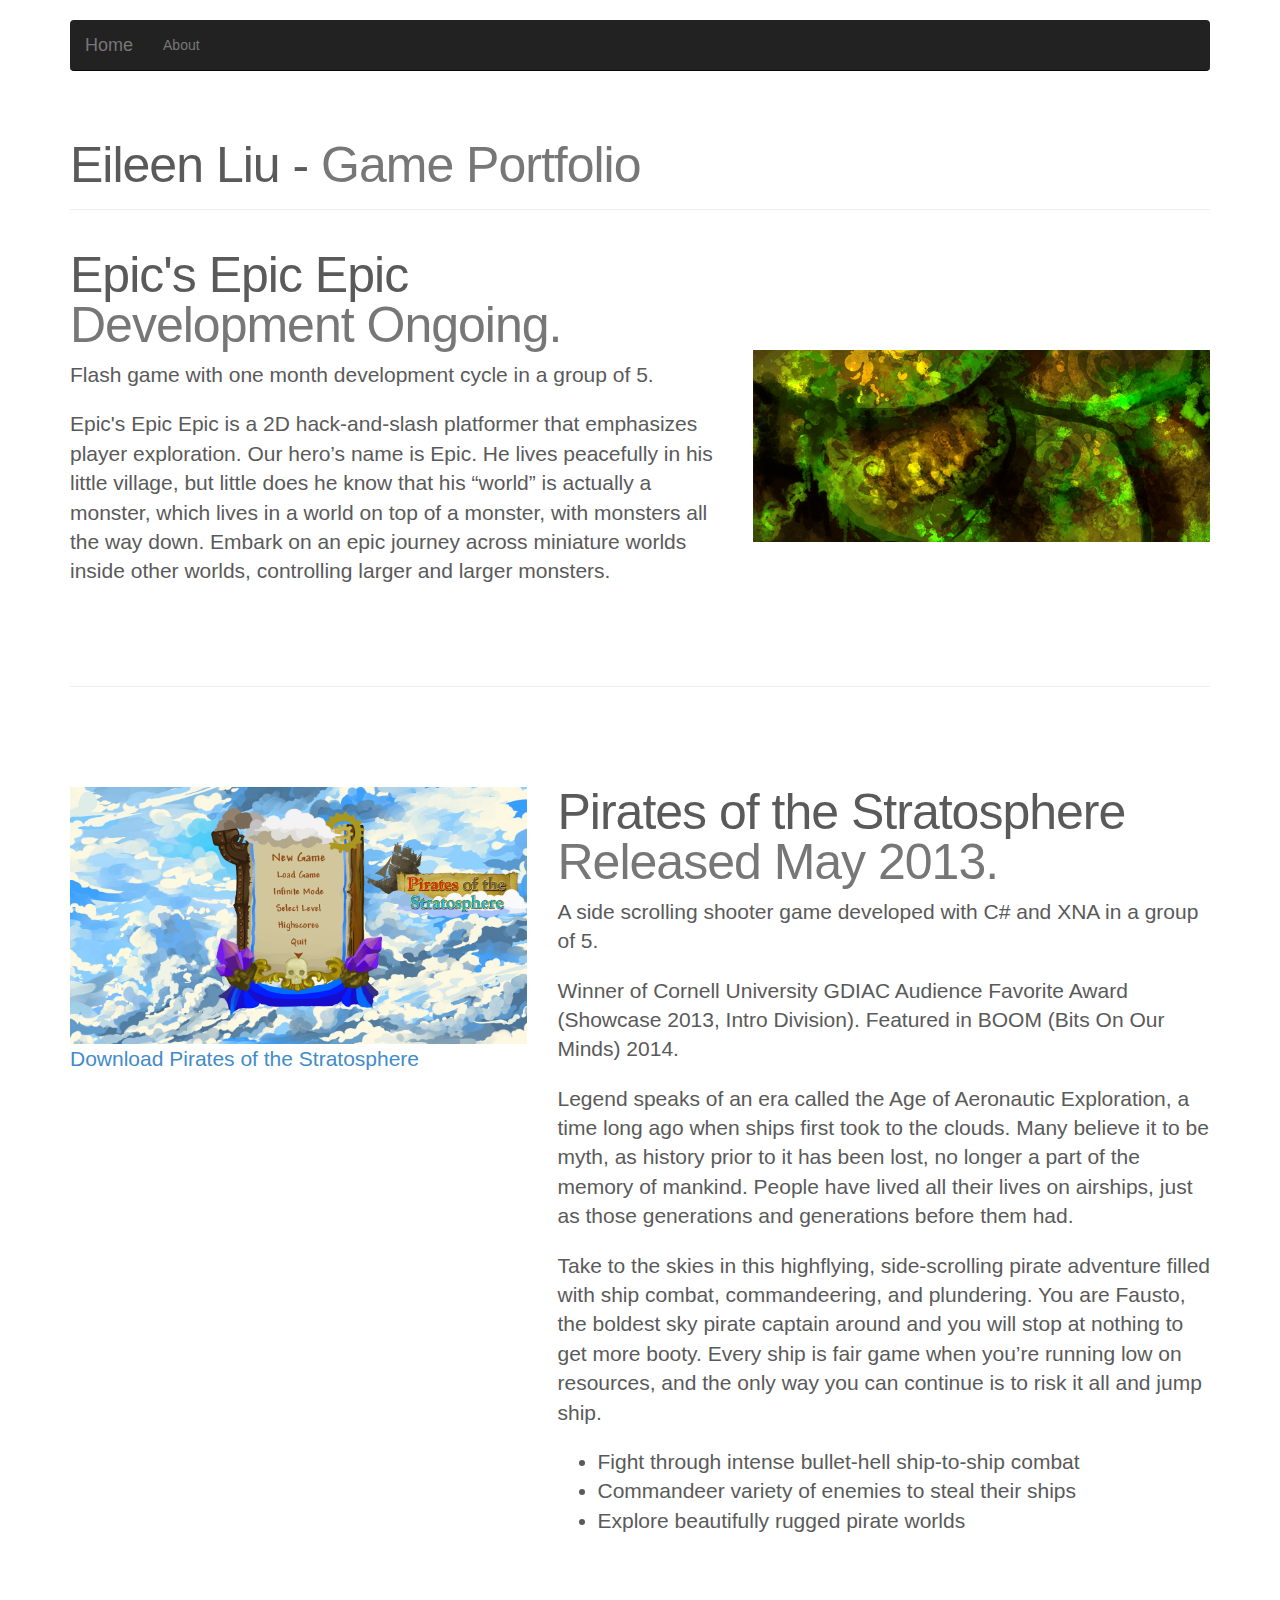
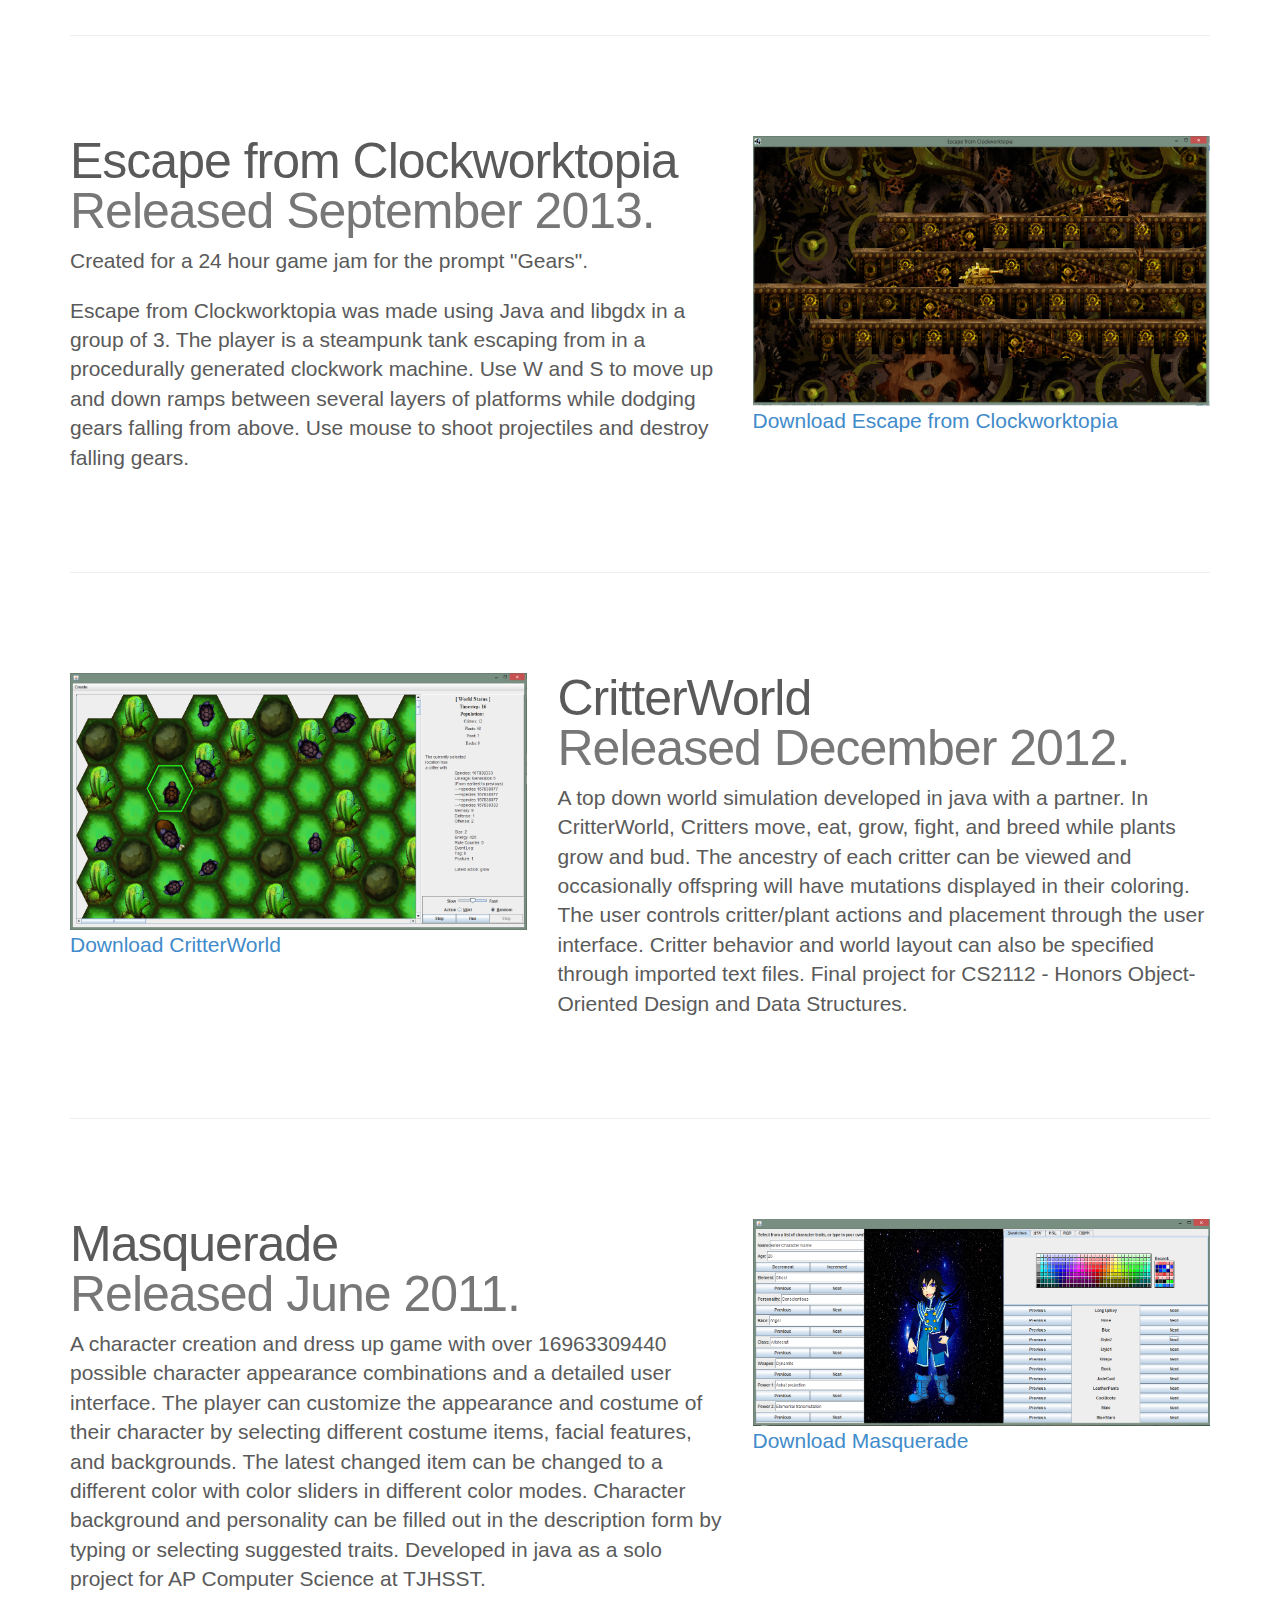
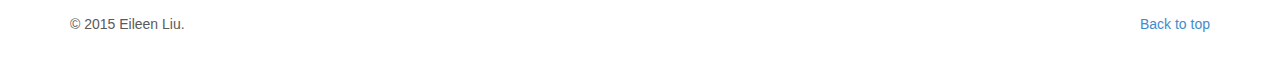
==== commit 6fe62916: "updated about and index" ====
--- a/index.html
+++ b/index.html
@@ -8,7 +8,7 @@
     <meta name="author" content="Eileen Liu">
    <!-- <link rel="icon" href="http://getbootstrap.com/favicon.ico">-->
 
-    <title>Make a Ga.me - Eileen Liu - Game Portfolio</title>
+    <title>Eileen Liu - Portfolio</title>
 
     <!-- Bootstrap core CSS -->
     <link href="stylesheets/bootstrap.css" rel="stylesheet">
@@ -36,7 +36,7 @@
                 <span class="icon-bar"></span>
                 <span class="icon-bar"></span>
               </button>
-              <a class="navbar-brand" href="#">Make A Ga.me</a>
+              <a class="navbar-brand" href="#">Home</a>
             </div>
             <div class="navbar-collapse collapse">
               <ul class="nav navbar-nav">
@@ -170,7 +170,7 @@
       <!-- FOOTER -->
       <footer>
         <p class="pull-right"><a href="#">Back to top</a></p>
-        <p>© 2014 Eileen Liu. </p>
+        <p>© 2015 Eileen Liu. </p>
       </footer>
 
     </div><!-- /.container -->
